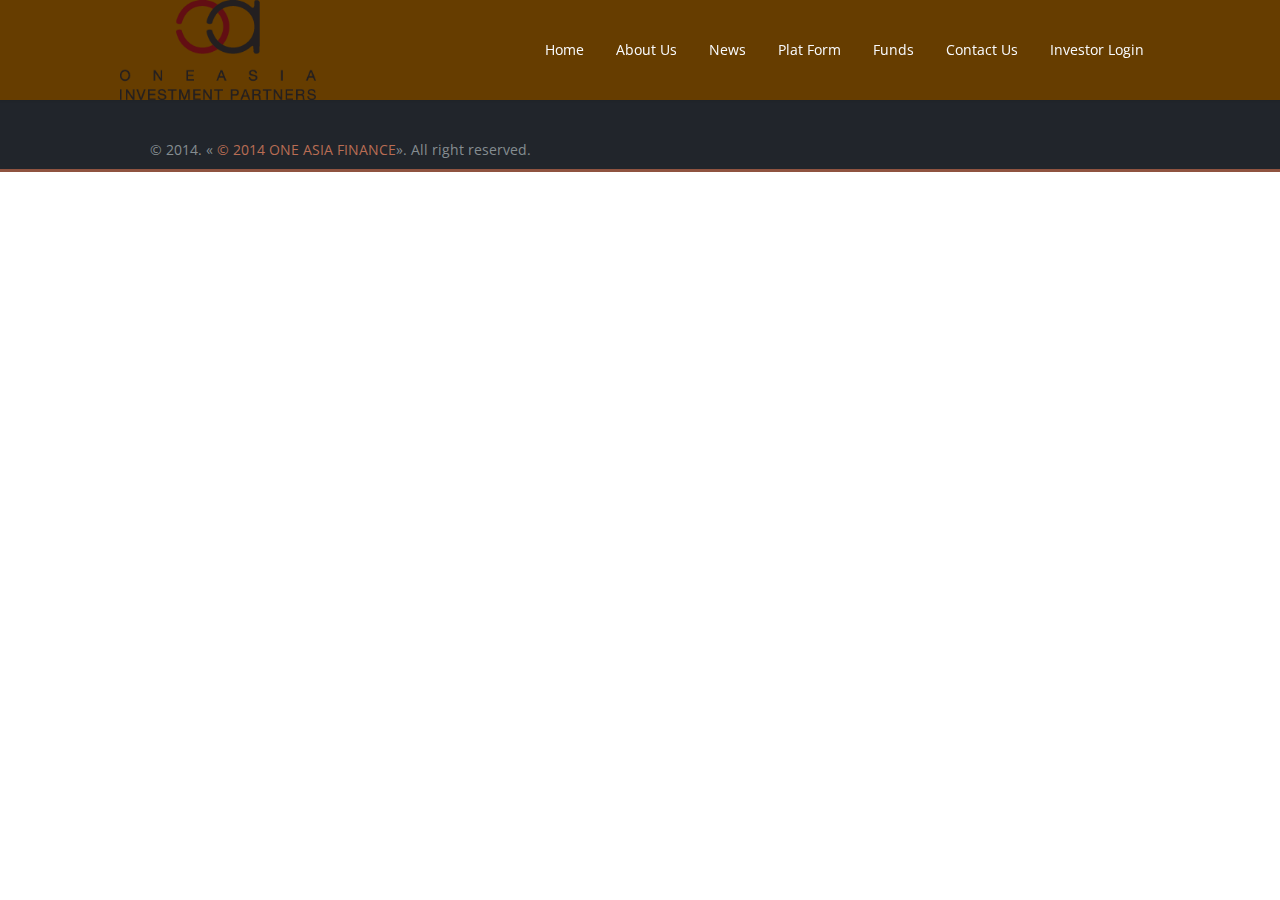
==== index.html @ 313806c2 "header frame added" ====
<!DOCTYPE html>
<html>
<head>
	<meta charset="utf-8"/>
	<meta name="viewport" content="width=device-width, initial-scale=1, user-scalable=no"/>
	<title>One Asia Finance</title>

	
    <link rel="shortcut icon" type="img/x-icon" href="img/favicon.ico" />
	<link rel="stylesheet" type="text/css" href="css/style.css"/>
	<link rel="stylesheet" type="text/css" href="css/loader.css"/>
	<link rel="stylesheet" type="text/css" href="3dParty/rs-plugin/css/pi.settings.css"/>
	<link rel="stylesheet" type="text/css" href="css/slider.css"/>
	<link rel="stylesheet" type="text/css" href="css/counters.css"/>
	<link rel="stylesheet" type="text/css" href="css/galleries.css"/>
	<link rel="stylesheet" type="text/css" href="css/images.css"/>
	<link rel="stylesheet" type="text/css" href="css/portfolio.css"/>
	<link rel="stylesheet" type="text/css" href="css/alert-boxes.css"/>
	<link rel="stylesheet" type="text/css" href="css/animations.css"/>
	<link rel="stylesheet" type="text/css" href="3dParty/colorbox/colorbox.css"/>
	

	<!--Fonts-->
	<link href='http://fonts.googleapis.com/css?family=Open+Sans:300italic,400italic,600italic,700italic,800italic,400,300,600,700,800&amp;subset=latin,cyrillic'
		  rel='stylesheet' type='text/css'>

	<!--Fonts with Icons-->
	<link rel="stylesheet" href="3dParty/fontello/css/fontello.css"/>

	<!--[if lte IE 8]>
	<script src="scripts/respond.min.js"></script>
	<![endif]-->

</head>
<body>

<div id="pi-all">

<!-- Header -->
<div class="pi-main-header-w">

<!-- Header row -->

<!-- End header row -->

<div class="pi-header-row-sticky-w">
<!-- Header row -->
<div class="pi-section-w pi-section-header-w pi-section-white pi-section-header-lg-w pi-header-row-sticky pi-shadow-bottom">
<div class="pi-section pi-section-header pi-section-header-lg pi-clearfix">

<!-- Logo -->
<div class="pi-header-block pi-header-block-logo">
	<a href="index.html"><img src="img/logo.png" alt=""></a>
</div>
<!-- End logo -->

<!-- Text -->
<div class="pi-header-block pi-header-block-txt pi-hidden-2xs"></div>
<!-- End text -->

<!-- Menu -->
<div class="pi-header-block pi-pull-right">
			<ul class="pi-simple-menu pi-has-hover-border pi-full-height pi-hidden-sm">

				
				<li>
					<a href="#anchor-about" data-scroll-to="#anchor-home" data-scroll-to-offset="-200"><span>Home</span></a>
				</li>
				
				<li>
					<a href="#anchor-about" data-scroll-to="#anchor-about" data-scroll-to-offset="-100"><span>About Us</span></a>
				</li>

				<li>
					<a href="#anchor-services" data-scroll-to="#anchor-services" data-scroll-to-offset="-70"><span>News</span></a>
				</li>

				<li>
					<a href="#anchor-team" data-scroll-to="#anchor-team" data-scroll-to-offset="-70"><span>Plat Form</span></a>
				</li>
				
				<li>
					<a href="#anchor-testimonials" data-scroll-to="#anchor-testimonials" data-scroll-to-offset="-70"><span>Funds</span></a>
				</li>

				<li>
					<a href="#anchor-work" data-scroll-to="#anchor-work" data-scroll-to-offset="-70"><span>Contact Us</span></a>
				</li>

				<li>
					<a href="#anchor-contact" data-scroll-to="#anchor-contact" data-scroll-to-offset="-70"><span>Investor Login</span></a>
				</li>

			</ul>
		</div>
<!-- End menu -->

<!-- Mobile menu button -->
<div class="pi-header-block pi-pull-right pi-hidden-lg-only pi-hidden-md-only">
	<button class="btn pi-btn pi-mobile-menu-toggler" data-target="#pi-main-mobile-menu">
		<i class="icon-menu pi-text-center"></i>
	</button>
</div>
<!-- End mobile menu button -->


	<!-- Mobile menu -->
	<div id="pi-main-mobile-menu" class="pi-section-menu-mobile-w pi-section-dark">
			<div class="pi-section-menu-mobile">

				<!-- Search form -->
				<form class="form-inline pi-search-form-wide ng-pristine ng-valid" role="form">
					<div class="pi-input-with-icon">
						<div class="pi-input-icon"><i class="icon-search-2"></i></div>
						<input type="text" class="form-control pi-input-wide" placeholder="Search..">
					</div>
				</form>
				<!-- End search form -->

				<ul class="pi-menu-mobile pi-items-have-borders pi-menu-mobile-dark">
					<li class="active">
						<a href="#home">Home</a>
						
					</li>
					
					<li>
						<a href="#anchor-about">About Us</a>
					</li>

					<li>
						<a href="#anchor-services">News</a>
					</li>

					<li>
						<a href="#anchor-team">Plat Form</a>
					</li>

					<li>
						<a href="#anchor-testimonials">Funds</a>
					</li>

					

					<li>
						<a href="#anchor-contact">Contact</a>
					</li>
					<li>
						<a href="#anchor-work">Investor Login</a>
					</li>
				</ul>

			</div>
		</div>
	<!-- End mobile menu -->

</div>
</div>
<!-- End header row -->
</div>

</div>
<!-- End header -->

<div id="page"><!-- - - - - - - - - - SECTION - - - - - - - - - -->

<div class="tp-banner-container">
<div class="tp-banner pi-revolution-slider" >
<ul class="">	

<!-- SLIDE -->
<li data-transition="fade" data-slotamount="1" data-masterspeed="1000" >
<!-- MAIN IMAGE -->
<img src="img_external/revolution-slider/slide11.jpg"  alt=""  data-bgfit="cover" data-bgposition="center top" data-bgrepeat="no-repeat">
<!-- LAYERS -->

<!-- LAYER NR. 1
<div class="tp-caption sfl fadeout"
	 data-x="480"
	 data-y="90"
	 data-speed="800"
	 data-start="1500"
	 data-easing="Power4.easeOut"
	 data-endspeed="300"
	 data-endeasing="Power1.easeIn"
	 data-captionhidden="on"
	 style="z-index: 3"><img src="img_external/revolution-slider/young-women.png" alt="">
</div> -->

<!-- LAYER NR. 2 
<div class="tp-caption sfr fadeout"
	 data-x="780"
	 data-y="50"
	 data-speed="800"
	 data-start="1800"
	 data-easing="Power4.easeOut"
	 data-endspeed="300"
	 data-endeasing="Power1.easeIn"
	 data-captionhidden="on"
	 style="z-index: 4"><img src="img_external/revolution-slider/young-men.png" alt="">
</div>
-->
<!-- LAYER NR. 3 -->
<div class="tp-caption sft str"
	 data-x="45" data-hoffset="0"
	 data-y="157"
	 data-speed="500"
	 data-start="2400"
	 data-easing="Back.easeInOut"
	 data-endspeed="300"
	 style="z-index: 5; font-size: 34px; color: #21252b; font-weight: 600; letter-spacing: 1px; text-transform: uppercase; line-height: 40px; background: rgba(255, 255, 255, 0.9); padding: 12px 16px; border-radius: 3px; box-shadow: 0 1px 1px rgba(0,0,0,0.15);">
	 AURA BY PI THEMES
</div>

<!-- LAYER NR. 4 -->
<div class="tp-caption sfl str"
	 data-x="45" data-hoffset="0"
	 data-y="236"
	 data-speed="500"
	 data-start="2600"
	 data-easing="Back.easeInOut"
	 data-endspeed="300"
	 style="z-index: 6; font-size: 20px; color: #fff; font-weight: 300; line-height: 28px; background: rgba(33, 37, 43, 0.8); padding: 12px 16px; border-radius: 3px;">
	 Create cute websites fast with us!
</div>

<!-- LAYER NR. 5 -->
<div class="tp-caption sfb str"
	 data-x="45" data-hoffset="0"
	 data-y="303"
	 data-speed="500"
	 data-start="2800"
	 data-easing="Back.easeInOut"
	 data-endspeed="300"
	 style="z-index: 7;">
	 <a href="http://themeforest.net/item/aura-responsive-multipurpose-template/7786132" class="btn pi-btn-base">
		See on Envato
	</a>
</div>

</li>	

<!-- SLIDE  -->
<li data-transition="fade" data-slotamount="1" data-masterspeed="1000" >
<!-- MAIN IMAGE -->
<img src="img_external/revolution-slider/slide2.jpg"  alt=""  data-bgfit="cover" data-bgposition="center top" data-bgrepeat="no-repeat">
<!-- LAYERS -->

<!-- LAYER NR. 1
<div class="tp-caption sfb fadeout"
	 data-x="535"
	 data-y="28"
	 data-speed="800"
	 data-start="1500"
	 data-easing="Power4.easeOut"
	 data-endspeed="300"
	 data-endeasing="Power1.easeIn"
	 data-captionhidden="on"
	 style="z-index: 3"><img src="img_external/revolution-slider/pad-hands.png" alt="">
</div> -->

<!-- LAYER NR. 2
<div class="tp-caption fade fadeout"
	 data-x="677"
	 data-y="72"
	 data-speed="300"
	 data-start="1700"
	 data-easing="Power4.easeOut"
	 data-endspeed="0"
	 data-endeasing="Power1.easeIn"
	 data-captionhidden="on"
	 style="z-index: 4"><img src="img_external/revolution-slider/drawing-boy-1.png" alt="">
</div> -->

<!-- LAYER NR. 3 
<div class="tp-caption fade fadeout"
	 data-x="677"
	 data-y="72"
	 data-speed="300"
	 data-start="3000"
	 data-easing="Power4.easeOut"
	 data-endspeed="0"
	 data-endeasing="Power1.easeIn"
	 data-captionhidden="on"
	 style="z-index: 5"><img src="img_external/revolution-slider/drawing-boy-2.png" alt="">
</div>
-->
<!-- LAYER NR. 4 -->
<div class="tp-caption sft str"
	 data-x="45" data-hoffset="0"
	 data-y="157"
	 data-speed="500"
	 data-start="2400"
	 data-easing="Back.easeInOut"
	 data-endspeed="300"
	 style="z-index: 6; font-size: 34px; color: #21252b; font-weight: 600; letter-spacing: 1px; text-transform: uppercase; line-height: 40px; background: rgba(255, 255, 255, 0.9); padding: 12px 16px; border-radius: 3px; box-shadow: 0 1px 1px rgba(0,0,0,0.15);">
	 Modi Tempora Incidunt
</div>

<!-- LAYER NR. 5 -->
<div class="tp-caption sfl str"
	 data-x="45" data-hoffset="0"
	 data-y="236"
	 data-speed="500"
	 data-start="2600"
	 data-easing="Back.easeInOut"
	 data-endspeed="300"
	 style="z-index: 7; font-size: 20px; color: #fff; font-weight: 300; line-height: 28px; background: rgba(33, 37, 43, 0.8); padding: 12px 16px; border-radius: 3px;">
	 Dolore Magnam Aliquam Quaerat Voluptatem
</div>

<!-- LAYER NR. 6 -->
<div class="tp-caption sfb str"
	 data-x="45" data-hoffset="0"
	 data-y="303"
	 data-speed="500"
	 data-start="2800"
	 data-easing="Back.easeInOut"
	 data-endspeed="300"
	 style="z-index: 8;">
	<a href="#" class="btn pi-btn-base">
		<i class="icon-cog pi-icon-left"></i>Our services
	</a>
</div>

</li>

<!-- SLIDE  -->
<li data-transition="fade" data-slotamount="1" data-masterspeed="1000" >
<!-- MAIN IMAGE -->
<img src="img_external/revolution-slider/beeach.jpg"  alt=""  data-bgfit="cover" data-bgposition="center top" data-bgrepeat="no-repeat">
<!-- LAYERS -->

<!-- LAYER NR. 1
<div class="tp-caption sfb fadeout"
	 data-x="815"
	 data-y="252"
	 data-speed="900"
	 data-start="1000"
	 data-easing="Power4.easeOut"
	 data-endspeed="300"
	 data-endeasing="Power1.easeIn"
	 data-captionhidden="on"
	 style="z-index: 3"><img src="img_external/revolution-slider/men-head.png" alt="">
</div> -->

<!-- LAYER NR. 2
<div class="tp-caption sfb fadeout"
	 data-x="435"
	 data-y="270"
	 data-speed="900"
	 data-start="1300"
	 data-easing="Power4.easeOut"
	 data-endspeed="300"
	 data-endeasing="Power1.easeIn"
	 data-captionhidden="on"
	 style="z-index: 4"><img src="img_external/revolution-slider/women-head.png" alt="">
</div> -->

<!-- LAYER NR. 3 
<div class="tp-caption sft fadeout"
	 data-x="720"
	 data-y="97"
	 data-speed="800"
	 data-start="2000"
	 data-easing="Power4.easeOut"
	 data-endspeed="300"
	 data-endeasing="Power1.easeIn"
	 data-captionhidden="on"
	 style="z-index: 5"><img src="img_external/revolution-slider/light-bulb-3.png" alt="">
</div>-->

<!-- LAYER NR. 4 
<div class="tp-caption fade fadeout"
	 data-x="669"
	 data-y="43"
	 data-speed="500"
	 data-start="2400"
	 data-easing="Power4.easeOut"
	 data-endspeed="300"
	 data-endeasing="Power1.easeIn"
	 data-captionhidden="on"
	 style="z-index: 6"><img src="img_external/revolution-slider/light-bulb-4.png" alt="">
</div>
-->
<!-- LAYER NR. 5 
<div class="tp-caption sft str"
	 data-x="45" data-hoffset="0"
	 data-y="157"
	 data-speed="500"
	 data-start="2400"
	 data-easing="Back.easeInOut"
	 data-endspeed="300"
	 style="z-index: 7; font-size: 34px; color: #21252b; font-weight: 600; letter-spacing: 1px; text-transform: uppercase; line-height: 40px; background: rgba(255, 255, 255, 0.9); padding: 12px 16px; border-radius: 3px; box-shadow: 0 1px 1px rgba(0,0,0,0.15);">
	 Voluptas Assumenda Est
</div>
-->
<!-- LAYER NR. 6 -->
<div class="tp-caption sfl str"
	 data-x="45" data-hoffset="0"
	 data-y="236"
	 data-speed="500"
	 data-start="2600"
	 data-easing="Back.easeInOut"
	 data-endspeed="300"
	 style="z-index: 8; font-size: 20px; color: #fff; font-weight: 300; line-height: 28px; background: rgba(33, 37, 43, 0.8); padding: 12px 16px; border-radius: 3px;">
	 One Asia Finance is an investment group that provides<br>
	  customized innovative solutions to corporations,<br>
	  financial institutions, governments and individuals.
</div>

<!-- LAYER NR. 7
<div class="tp-caption sfb str"
	 data-x="45" data-hoffset="0"
	 data-y="303"
	 data-speed="500"
	 data-start="2800"
	 data-easing="Back.easeInOut"
	 data-endspeed="300"
	 style="z-index: 9;">
	 <a href="#" class="btn pi-btn-base">
		<i class="icon-mail pi-icon-left"></i>Get in touch
	</a>
</div> -->

</li>
<li data-transition="fade" data-slotamount="1" data-masterspeed="1000" >
<!-- MAIN IMAGE -->
<img src="img_external/revolution-slider/slide2.jpg"  alt=""  data-bgfit="cover" data-bgposition="center top" data-bgrepeat="no-repeat">
<!-- LAYERS -->

<!-- LAYER NR. 1
<div class="tp-caption sfb fadeout"
	 data-x="535"
	 data-y="28"
	 data-speed="800"
	 data-start="1500"
	 data-easing="Power4.easeOut"
	 data-endspeed="300"
	 data-endeasing="Power1.easeIn"
	 data-captionhidden="on"
	 style="z-index: 3"><img src="img_external/revolution-slider/pad-hands.png" alt="">
</div> -->

<!-- LAYER NR. 2
<div class="tp-caption fade fadeout"
	 data-x="677"
	 data-y="72"
	 data-speed="300"
	 data-start="1700"
	 data-easing="Power4.easeOut"
	 data-endspeed="0"
	 data-endeasing="Power1.easeIn"
	 data-captionhidden="on"
	 style="z-index: 4"><img src="img_external/revolution-slider/drawing-boy-1.png" alt="">
</div> -->

<!-- LAYER NR. 3 
<div class="tp-caption fade fadeout"
	 data-x="677"
	 data-y="72"
	 data-speed="300"
	 data-start="3000"
	 data-easing="Power4.easeOut"
	 data-endspeed="0"
	 data-endeasing="Power1.easeIn"
	 data-captionhidden="on"
	 style="z-index: 5"><img src="img_external/revolution-slider/drawing-boy-2.png" alt="">
</div>
-->
<!-- LAYER NR. 4 -->
<div class="tp-caption sft str"
	 data-x="45" data-hoffset="0"
	 data-y="157"
	 data-speed="500"
	 data-start="2400"
	 data-easing="Back.easeInOut"
	 data-endspeed="300"
	 style="z-index: 6; font-size: 34px; color: #21252b; font-weight: 600; letter-spacing: 1px; text-transform: uppercase; line-height: 40px; background: rgba(255, 255, 255, 0.9); padding: 12px 16px; border-radius: 3px; box-shadow: 0 1px 1px rgba(0,0,0,0.15);">
	 Modi Tempora Incidunt
</div>

<!-- LAYER NR. 5 -->
<div class="tp-caption sfl str"
	 data-x="45" data-hoffset="0"
	 data-y="236"
	 data-speed="500"
	 data-start="2600"
	 data-easing="Back.easeInOut"
	 data-endspeed="300"
	 style="z-index: 7; font-size: 20px; color: #fff; font-weight: 300; line-height: 28px; background: rgba(33, 37, 43, 0.8); padding: 12px 16px; border-radius: 3px;">
	 Dolore Magnam Aliquam Quaerat Voluptatem
</div>

<!-- LAYER NR. 6 -->
<div class="tp-caption sfb str"
	 data-x="45" data-hoffset="0"
	 data-y="303"
	 data-speed="500"
	 data-start="2800"
	 data-easing="Back.easeInOut"
	 data-endspeed="300"
	 style="z-index: 8;">
	<a href="#" class="btn pi-btn-base">
		<i class="icon-cog pi-icon-left"></i>Our services
	</a>
</div>

</li>
</ul>
</div>
</div>

<span class="revolution-slider"></span>



<!-- - - - - - - - - - END SECTION - - - - - - - - - --></div>

<!-- Footer -->
<!-- Widget area -->

<!-- End widget area -->

<!-- Copyright area -->
<div class="pi-section-w pi-section-header-w pi-section-dark pi-border-top-light pi-border-bottom-strong-base pi-section-header-lg-w">
	<div class="pi-section pi-section-header pi-section-header-lg pi-center-text-2xs pi-clearfix">

		<!-- Social icons -->
		<div class="pi-header-block pi-pull-right pi-hidden-2xs">
			<ul class="pi-social-icons-simple pi-small clearFix">
				<li><a href="#" class="pi-social-icon-facebook"><i class="icon-facebook"></i></a></li>
				<li><a href="#" class="pi-social-icon-twitter"><i class="icon-twitter"></i></a></li>
				<li><a href="#" class="pi-social-icon-dribbble"><i class="icon-dribbble"></i></a></li>
				<li><a href="#" class="pi-social-icon-tumblr"><i class="icon-tumblr"></i></a></li>
				<li><a href="#" class="pi-social-icon-vimeo"><i class="icon-vimeo"></i></a></li>
				<li><a href="#" class="pi-social-icon-rss"><i class="icon-rss"></i></a></li>
			</ul>
		</div>
		<!-- End social icons -->

		<!-- Footer logo -->
		<div class="pi-header-block pi-header-block-logo pi-header-block-bordered"><a href="#"><img src="" alt=""></a></div>
		<!-- End footer logo -->

		<!-- Text -->
		<span class="pi-header-block pi-header-block-txt pi-hidden-xs">&copy; 2014. &laquo;<a href="#">  © 2014 ONE ASIA FINANCE</a>&raquo;.
			All right reserved.
		</span>
		<!-- End text -->

	</div>
</div>
<!-- End copyright area -->
<!-- End footer -->

</div>
<div class="pi-scroll-top-arrow" data-scroll-to="0"></div>

<script src="3dParty/jquery-1.11.0.min.js"></script>
<script src="scripts/pi.easings.js"></script>
<script src="scripts/pi.helpers.js"></script>
<script src="scripts/pi.boundManager.js"></script>
<script src="3dParty/inview.js"></script>
<script src="scripts/pi.imagesLoader.js"></script>
<script src="scripts/pi.columnFix.js"></script>
<script src="scripts/pi.init.caption.js"></script>
<script src="scripts/pi.slider.js"></script>
<script src="scripts/pi.init.slider.js"></script>
<script src="3dParty/gauge.min.js"></script>
<script src="scripts/pi.counter.js"></script>
<script src="scripts/pi.init.counter.js"></script>
<script src="scripts/pi.parallax.js"></script>
<script src="scripts/pi.init.parallax.js"></script>
<script src="3dParty/rs-plugin/js/jquery.themepunch.plugins.min.js"></script>
<script src="3dParty/rs-plugin/js/jquery.themepunch.revolution.min.js"></script>
<script src="scripts/pi.init.revolutionSlider.js"></script>
<script src="scripts/pi.init.social.js"></script>
<script src="scripts/pi.ddMenu.js"></script>
<script src="scripts/pi.init.removeLastElMargin.js"></script>
<script src="scripts/pi.fixedHeader.js"></script>
<script src="scripts/pi.mobileMenu.js"></script>
<script src="scripts/pi.init.submitFormFooter.js"></script>
<script src="scripts/pi.detectTransition.js"></script>
<script src="scripts/pi.alert.js"></script>
<script src="scripts/pi.init.formsBlurClasses.js"></script>
<script src="scripts/pi.init.placeholder.js"></script>
<script src="3dParty/colorbox/jquery.colorbox-min.js"></script>
<script src="scripts/pi.init.colorbox.js"></script>
<script src="3dParty/jquery.easing.1.3.js"></script>
<script src="3dParty/jquery.scrollTo.min.js"></script>
<script src="scripts/pi.init.jqueryScrollTo.js"></script>
<script src="scripts/pi.scrollTopArrow.js"></script>
<script src="3dParty/tweetie/tweetie.min.js"></script>
<script src="scripts/pi.init.tweetie.js"></script>


</body>
</html>
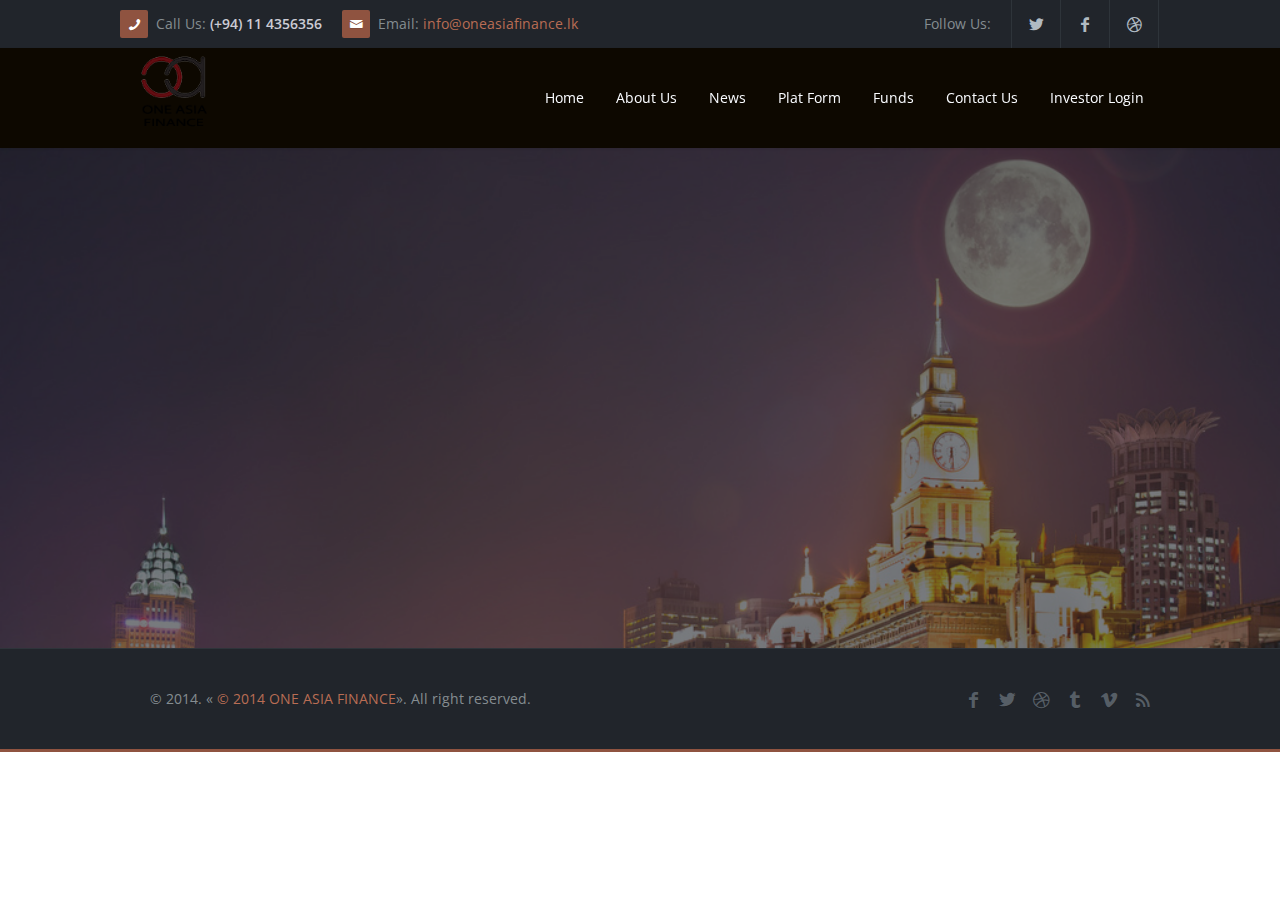
==== commit 9a7a4ad5: "files added" ====
--- a/index.html
+++ b/index.html
@@ -40,7 +40,37 @@
 <div class="pi-main-header-w">
 
 <!-- Header row -->
-
+<div class="pi-section-w pi-section-header-w pi-section-dark pi-section-header-sm-w">
+	<div class="pi-section pi-section-header pi-section-header-sm pi-clearfix">
+
+		<!-- Phone -->
+		<div class="pi-header-block pi-header-block-txt">
+			<i class="pi-header-block-icon icon-phone pi-icon-base pi-icon-square"></i>Call Us: <strong>(+94) 11 4356356</strong>
+		</div>
+		<!-- End phone -->
+
+		<!-- Email -->
+		<div class="pi-header-block pi-header-block-txt pi-hidden-xs"><i
+				class="pi-header-block-icon icon-mail pi-icon-base pi-icon-square"></i>Email: <a href="#">info@oneasiafinance.lk</a>
+		</div>
+		<!-- End email -->
+
+		<!-- Social icons -->
+		<div class="pi-header-block pi-pull-right pi-hidden-2xs">
+			<ul class="pi-social-icons pi-stacked pi-jump pi-full-height pi-bordered pi-small pi-colored-bg clearFix">
+				<li><a href="#" class="pi-social-icon-twitter"><i class="icon-twitter"></i></a></li>
+				<li><a href="#" class="pi-social-icon-facebook"><i class="icon-facebook"></i></a></li>
+				<li><a href="#" class="pi-social-icon-dribbble"><i class="icon-dribbble"></i></a></li>
+			</ul>
+		</div>
+		<!-- End social icons -->
+
+		<!-- Text -->
+		<div class="pi-header-block pi-header-block-txt pi-pull-right pi-hidden-xs">Follow Us:</div>
+		<!-- End text -->
+
+	</div>
+</div>
 <!-- End header row -->
 
 <div class="pi-header-row-sticky-w">
--- a/css/loader.css
+++ b/css/loader.css
@@ -0,0 +1,42 @@
+.pi-loader {
+  position: absolute;
+  top: 0;
+  right: 0;
+  bottom: 0;
+  left: 0;
+  z-index: 4;
+  background: none;
+}
+.pi-loader > span {
+  display: table;
+  width: 100%;
+  height: 100%;
+}
+.pi-loader > span > span {
+  display: table-cell;
+  width: 100%;
+  height: 100%;
+  vertical-align: middle;
+  text-align: center;
+  line-height: 10px;
+}
+.pi-loader .pi-loader-dot {
+  display: inline-block;
+  width: 11px;
+  height: 11px;
+  margin: 0 4px;
+  vertical-align: top;
+  background: rgba(105, 116, 122, 0.25);
+  cursor: pointer;
+  -webkit-border-radius: 50%;
+  -moz-border-radius: 50%;
+  border-radius: 50%;
+  -webkit-transition: all 0.15s ease-in-out;
+  -moz-transition: all 0.15s ease-in-out;
+  -ms-transition: all 0.15s ease-in-out;
+  -o-transition: all 0.15s ease-in-out;
+  transition: all 0.15s ease-in-out;
+}
+.pi-loader-dot.pi-loader-dot-active {
+  background: #8f5340;
+}
--- a/3dParty/rs-plugin/css/pi.settings.css
+++ b/3dParty/rs-plugin/css/pi.settings.css
@@ -1443,7 +1443,6 @@
 	position:relative;
 	padding:0;
 	background: #21252b;
-	margin-top: -69px;
 }
 .tp-banner{
 	width:100%;
--- a/css/slider.css
+++ b/css/slider.css
@@ -0,0 +1,202 @@
+tp-banner pi-revolution-slider/*ony for one corner, use this variable several time for other corners*/
+.pi-slider-wrapper {
+  position: relative;
+  width: 100%;
+  margin: 0 auto 20px;
+}
+.pi-slider-wrapper:before,
+.pi-slider-wrapper:after {
+  content: " ";
+  /* 1 */
+
+  display: table;
+  /* 2 */
+
+}
+.pi-slider-wrapper:after {
+  clear: both;
+}
+.pi-slider {
+  position: relative;
+  width: 100%;
+  margin: 0 auto;
+  -webkit-transition: all 0.3s ease-in-out;
+  -moz-transition: all 0.3s ease-in-out;
+  -ms-transition: all 0.3s ease-in-out;
+  -o-transition: all 0.3s ease-in-out;
+  transition: all 0.3s ease-in-out;
+}
+.pi-slider.pi-slider-animate-opacity .pi-slide {
+  opacity: 0;
+}
+.pi-slider.pi-slider-animate-opacity .pi-slide.pi-slide-active {
+  opacity: 1;
+  z-index: 3;
+}
+.pi-slider.pi-slider-animate-opacity .pi-slide.pi-slide-transparent {
+  opacity: 0.2;
+}
+.pi-slider:before,
+.pi-slider:after {
+  content: " ";
+  /* 1 */
+
+  display: table;
+  /* 2 */
+
+}
+.pi-slider:after {
+  clear: both;
+}
+.pi-slide {
+  position: relative;
+  width: 100%;
+  margin-right: -100%;
+  float: left;
+  overflow: hidden;
+  -webkit-transition: all 0.5s ease-in-out;
+  -moz-transition: all 0.5s ease-in-out;
+  -ms-transition: all 0.5s ease-in-out;
+  -o-transition: all 0.5s ease-in-out;
+  transition: all 0.5s ease-in-out;
+  -webkit-backface-visibility: hidden;
+  -webkit-transform: translateZ(0) scale(1, 1);
+}
+.pi-slider-hider {
+  width: 100%;
+  position: relative;
+  overflow: hidden;
+}
+.pi-slider-arrow {
+  display: block;
+  position: absolute;
+  top: 50%;
+  z-index: 4;
+  width: 40px;
+  height: 80px;
+  margin-top: -50px;
+  -webkit-transition: all 0.2s ease-in-out;
+  -moz-transition: all 0.2s ease-in-out;
+  -ms-transition: all 0.2s ease-in-out;
+  -o-transition: all 0.2s ease-in-out;
+  transition: all 0.2s ease-in-out;
+}
+.pi-slider-arrow-left span,
+.pi-slider-arrow-right span {
+  display: block;
+  width: 40px;
+  height: 80px;
+  font-family: fontello;
+  line-height: 80px;
+  font-size: 40px;
+  background: none;
+  color: rgba(240, 241, 241, 0.45);
+  text-shadow: 0 1px 0 rgba(0, 0, 0, 0.1);
+  text-align: center;
+  cursor: pointer;
+  border-radius: 3px;
+  -webkit-transition: all 0.2s ease-in-out;
+  -moz-transition: all 0.2s ease-in-out;
+  -ms-transition: all 0.2s ease-in-out;
+  -o-transition: all 0.2s ease-in-out;
+  transition: all 0.2s ease-in-out;
+}
+.pi-slider-arrow-disabled span,
+.pi-slider-arrow-disabled span:hover {
+  opacity: 0.2;
+  cursor: default;
+}
+.pi-slider-arrow-left {
+  padding-right: 0px;
+  left: -40px;
+}
+.pi-slider-arrow-left span:before {
+  content: "\e8c7";
+}
+.pi-slider-arrow-right {
+  padding-left: 0px;
+  right: -40px;
+}
+.pi-slider-arrow-right span:before {
+  content: "\e8c8";
+}
+.pi-slider-pagination {
+  padding: 0;
+  line-height: 12px;
+  text-align: center;
+  position: absolute;
+  width: 100%;
+  bottom: -15px;
+  z-index: 4;
+}
+.pi-slider-page {
+  display: inline-block;
+  cursor: pointer;
+  width: 11px;
+  height: 11px;
+  margin: 0 4px;
+  vertical-align: top;
+  background: rgba(105, 116, 122, 0.25);
+  -webkit-border-radius: 50%;
+  -moz-border-radius: 50%;
+  border-radius: 50%;
+}
+.pi-slider-pagination-inside .pi-slider-pagination {
+  bottom: 25px;
+}
+.pi-slider-arrows-inside .pi-slider-arrow-left {
+  left: 0px;
+}
+.pi-slider-arrows-inside .pi-slider-arrow-right {
+  right: 0px;
+}
+.pi-slider-show-arrow-hover .pi-slider-arrow {
+  opacity: 0;
+  -webkit-transition: all 0.3s ease-in-out;
+  -moz-transition: all 0.3s ease-in-out;
+  -ms-transition: all 0.3s ease-in-out;
+  -o-transition: all 0.3s ease-in-out;
+  transition: all 0.3s ease-in-out;
+}
+.pi-slider-show-arrow-hover:hover .pi-slider-arrow,
+.pi-slider-show-arrow-hover:hover .pi-slider-pagination {
+  opacity: 1;
+}
+.pi-slider-show-arrow-hover:hover .pi-slider-arrow.pi-slider-arrow-disabled,
+.pi-slider-show-arrow-hover:hover .pi-slider-pagination.pi-slider-arrow-disabled {
+  opacity: 0.2;
+}
+.pi-slider-show-pagination-hover .pi-slider-pagination {
+  opacity: 0;
+  -webkit-transition: all 0.3s ease-in-out;
+  -moz-transition: all 0.3s ease-in-out;
+  -ms-transition: all 0.3s ease-in-out;
+  -o-transition: all 0.3s ease-in-out;
+  transition: all 0.3s ease-in-out;
+}
+.pi-slider-show-pagination-hover:hover .pi-slider-arrow,
+.pi-slider-show-pagination-hover:hover .pi-slider-pagination {
+  opacity: 1;
+}
+.pi-slider-show-pagination-hover:hover .pi-slider-arrow.pi-slider-arrow-disabled,
+.pi-slider-show-pagination-hover:hover .pi-slider-pagination.pi-slider-arrow-disabled {
+  opacity: 0.2;
+}
+.pi-slider-slide-arrows-hover:hover.pi-slider-arrows-inside .pi-slider-arrow-left {
+  left: -40px;
+}
+.pi-slider-slide-arrows-hover:hover.pi-slider-arrows-inside .pi-slider-arrow-right {
+  right: -40px;
+}
+.pi-slider-slide-pagination-hover:hover.pi-slider-pagination-inside .pi-slider-pagination {
+  position: absolute;
+  width: 100%;
+  bottom: -15px;
+}
+.pi-slider-arrow span:hover {
+  background: rgba(105, 116, 122, 0.25);
+  color: #fff;
+}
+.pi-slider-page-active {
+  background: #8f5340;
+}
--- a/css/counters.css
+++ b/css/counters.css
@@ -0,0 +1,290 @@
+/*ony for one corner, use this variable several time for other corners*/
+.visibleInViewOnly {
+  opacity: 0;
+  -webkit-transition: all 1s;
+  -moz-transition: all 1s;
+  -ms-transition: all 1s;
+  -o-transition: all 1s;
+  transition: all 1s;
+}
+.visible {
+  opacity: 1;
+}
+.pi-counter {
+  margin-bottom: 20px;
+}
+.pi-counter-simple .pi-counter-count {
+  font-size: 30px;
+  line-height: 1em;
+  font-weight: 600;
+  margin-bottom: 15px;
+  text-transform: uppercase;
+}
+.pi-counter-simple .pi-counter-count.pi-counter-count-big {
+  font-size: 50px;
+  font-weight: 400;
+}
+.pi-counter-simple .pi-counter-count.pi-counter-count-bigger {
+  font-size: 60px;
+  font-weight: 400;
+}
+.pi-counter-line {
+  line-height: 1em;
+  margin-bottom: 20px;
+}
+.pi-counter-line p {
+  margin-bottom: 13px;
+  text-shadow: 0 1px 0 rgba(0, 0, 0, 0.1);
+}
+.pi-counter-line .pi-counter-label {
+  text-shadow: none;
+}
+.pi-counter-line .pi-counter-count {
+  padding: 8px 13px;
+  position: relative;
+  overflow: hidden;
+  -webkit-border-radius: 3px;
+  -moz-border-radius: 3px;
+  border-radius: 3px;
+}
+.pi-counter-line .pi-counter-count p {
+  margin: 4px 0;
+  position: relative;
+  z-index: 2;
+}
+.pi-counter-line .pi-counter-progress {
+  display: block;
+  content: "";
+  position: absolute;
+  top: 0;
+  left: 0;
+  bottom: 0;
+  z-index: 1;
+  -webkit-border-radius: 3px;
+  -moz-border-radius: 3px;
+  border-radius: 3px;
+  -webkit-transition: width 2s cubic-bezier(0.8, 0, 0.1, 1);
+  -moz-transition: width 2s cubic-bezier(0.8, 0, 0.1, 1);
+  -ms-transition: width 2s cubic-bezier(0.8, 0, 0.1, 1);
+  -o-transition: width 2s cubic-bezier(0.8, 0, 0.1, 1);
+  transition: width 2s cubic-bezier(0.8, 0, 0.1, 1);
+}
+.pi-counter-line .pi-counter-progress.pi-bar-one {
+  -webkit-transition-delay: 0.2s;
+  -moz-transition-delay: 0.2s;
+  -ms-transition-delay: 0.2s;
+  -o-transition-delay: 0.2s;
+  transition-delay: 0.2s;
+}
+.pi-counter-line .pi-counter-progress.pi-bar-two {
+  -webkit-transition-delay: 0.6s;
+  -moz-transition-delay: 0.6s;
+  -ms-transition-delay: 0.6s;
+  -o-transition-delay: 0.6s;
+  transition-delay: 0.6s;
+}
+.pi-counter-line .pi-counter-progress.pi-bar-three {
+  -webkit-transition-delay: 1s;
+  -moz-transition-delay: 1s;
+  -ms-transition-delay: 1s;
+  -o-transition-delay: 1s;
+  transition-delay: 1s;
+}
+.pi-counter-line .pi-counter-progress.pi-bar-four {
+  -webkit-transition-delay: 1.4s;
+  -moz-transition-delay: 1.4s;
+  -ms-transition-delay: 1.4s;
+  -o-transition-delay: 1.4s;
+  transition-delay: 1.4s;
+}
+.pi-counter-line .pi-counter-progress.pi-bar-five {
+  -webkit-transition-delay: 1.8s;
+  -moz-transition-delay: 1.8s;
+  -ms-transition-delay: 1.8s;
+  -o-transition-delay: 1.8s;
+  transition-delay: 1.8s;
+}
+.pi-counter-line .pi-counter-progress.pi-bar-six {
+  -webkit-transition-delay: 2.2s;
+  -moz-transition-delay: 2.2s;
+  -ms-transition-delay: 2.2s;
+  -o-transition-delay: 2.2s;
+  transition-delay: 2.2s;
+}
+.pi-counter-line.pi-counter-round .pi-counter-count,
+.pi-counter-line.pi-counter-round .pi-counter-progress {
+  -webkit-border-radius: 9px;
+  -moz-border-radius: 9px;
+  border-radius: 9px;
+}
+.pi-counter-circle {
+  padding: 0 20px;
+  position: relative;
+  display: table;
+  width: 200px;
+  height: 200px;
+  margin-bottom: 30px;
+}
+.pi-counter-circle canvas {
+  position: absolute;
+  top: 0;
+  left: 0;
+  z-index: 1;
+  width: 200px;
+  height: 200px;
+}
+.pi-counter-circle .pi-counter-content {
+  position: relative;
+  z-index: 2;
+  display: table-cell;
+  height: 100%;
+  text-align: center;
+  vertical-align: middle;
+}
+.pi-counter-circle .pi-counter-content p {
+  margin-bottom: 0;
+}
+.pi-counter-circle .pi-counter-count {
+  font-size: 40px;
+  line-height: 1.2em;
+}
+.pi-counter-circle .pi-counter-count i {
+  font-size: 50px;
+}
+.pi-counter-circle .pi-counter-circle-colors {
+  display: none;
+}
+.pi-section-base .pi-counter-simple .pi-counter-count {
+  color: #ffffff;
+}
+.pi-section-base .pi-counter-line .pi-counter-count {
+  color: #ffffff;
+  background: #673727;
+  -webkit-box-shadow: inset 0 1px 0 rgba(0, 0, 0, 0.04);
+  -moz-box-shadow: inset 0 1px 0 rgba(0, 0, 0, 0.04);
+  box-shadow: inset 0 1px 0 rgba(0, 0, 0, 0.04);
+}
+.pi-section-base .pi-counter-line .pi-counter-progress {
+  background: #8f5340;
+  -webkit-box-shadow: 0 2px 15px rgba(143, 83, 64, 0.4);
+  -moz-box-shadow: 0 2px 15px rgba(143, 83, 64, 0.4);
+  box-shadow: 0 2px 15px rgba(143, 83, 64, 0.4);
+}
+.pi-section-base .pi-counter-line.pi-slave .pi-counter-progress {
+  background: #ad654f;
+  -webkit-box-shadow: 0 2px 15px rgba(173, 101, 79, 0.4);
+  -moz-box-shadow: 0 2px 15px rgba(173, 101, 79, 0.4);
+  box-shadow: 0 2px 15px rgba(173, 101, 79, 0.4);
+}
+.pi-section-base .pi-counter-line.pi-slave-2 .pi-counter-progress {
+  background: #c3a18a;
+  -webkit-box-shadow: 0 2px 15px rgba(195, 161, 138, 0.4);
+  -moz-box-shadow: 0 2px 15px rgba(195, 161, 138, 0.4);
+  box-shadow: 0 2px 15px rgba(195, 161, 138, 0.4);
+}
+.pi-section-base .pi-counter-circle-colors {
+  background: #8f5340;
+  border-color: #008691;
+}
+.pi-section-white .pi-counter-simple .pi-counter-count,
+.pi-section-parallax .pi-counter-simple .pi-counter-count {
+  color: #2e343c;
+}
+.pi-section-white .pi-counter-line .pi-counter-count,
+.pi-section-parallax .pi-counter-line .pi-counter-count {
+  color: #ffffff;
+  background: #f5f8f8;
+  -webkit-box-shadow: inset 0 1px 0 rgba(0, 0, 0, 0.03);
+  -moz-box-shadow: inset 0 1px 0 rgba(0, 0, 0, 0.03);
+  box-shadow: inset 0 1px 0 rgba(0, 0, 0, 0.03);
+}
+.pi-section-white .pi-counter-line .pi-counter-progress,
+.pi-section-parallax .pi-counter-line .pi-counter-progress {
+  background: #8f5340;
+  -webkit-box-shadow: 0 2px 15px rgba(143, 83, 64, 0.4);
+  -moz-box-shadow: 0 2px 15px rgba(143, 83, 64, 0.4);
+  box-shadow: 0 2px 15px rgba(143, 83, 64, 0.4);
+}
+.pi-section-white .pi-counter-line.pi-slave .pi-counter-progress,
+.pi-section-parallax .pi-counter-line.pi-slave .pi-counter-progress {
+  background: #7e3a2d;
+  -webkit-box-shadow: 0 2px 15px rgba(126, 58, 45, 0.4);
+  -moz-box-shadow: 0 2px 15px rgba(126, 58, 45, 0.4);
+  box-shadow: 0 2px 15px rgba(126, 58, 45, 0.4);
+}
+.pi-section-white .pi-counter-line.pi-slave-2 .pi-counter-progress,
+.pi-section-parallax .pi-counter-line.pi-slave-2 .pi-counter-progress {
+  background: #bbcec9;
+  -webkit-box-shadow: 0 2px 15px rgba(187, 206, 201, 0.4);
+  -moz-box-shadow: 0 2px 15px rgba(187, 206, 201, 0.4);
+  box-shadow: 0 2px 15px rgba(187, 206, 201, 0.4);
+}
+.pi-section-white .pi-counter-circle-colors,
+.pi-section-parallax .pi-counter-circle-colors {
+  background: #8f5340;
+  border-color: #edeff3;
+}
+.pi-section-grey .pi-counter-simple .pi-counter-count {
+  color: #2e343c;
+}
+.pi-section-grey .pi-counter-line .pi-counter-count {
+  color: #ffffff;
+  background: #e6ecec;
+  -webkit-box-shadow: inset 0 1px 0 rgba(0, 0, 0, 0.03);
+  -moz-box-shadow: inset 0 1px 0 rgba(0, 0, 0, 0.03);
+  box-shadow: inset 0 1px 0 rgba(0, 0, 0, 0.03);
+}
+.pi-section-grey .pi-counter-line .pi-counter-progress {
+  background: #8f5340;
+  -webkit-box-shadow: 0 2px 15px rgba(143, 83, 64, 0.4);
+  -moz-box-shadow: 0 2px 15px rgba(143, 83, 64, 0.4);
+  box-shadow: 0 2px 15px rgba(143, 83, 64, 0.4);
+}
+.pi-section-grey .pi-counter-line.pi-slave .pi-counter-progress {
+  background: #7e3a2d;
+  -webkit-box-shadow: 0 2px 15px rgba(126, 58, 45, 0.4);
+  -moz-box-shadow: 0 2px 15px rgba(126, 58, 45, 0.4);
+  box-shadow: 0 2px 15px rgba(126, 58, 45, 0.4);
+}
+.pi-section-grey .pi-counter-line.pi-slave-2 .pi-counter-progress {
+  background: #bbcec9;
+  -webkit-box-shadow: 0 2px 15px rgba(187, 206, 201, 0.4);
+  -moz-box-shadow: 0 2px 15px rgba(187, 206, 201, 0.4);
+  box-shadow: 0 2px 15px rgba(187, 206, 201, 0.4);
+}
+.pi-section-grey .pi-counter-circle-colors {
+  background: #8f5340;
+  border-color: #edeff3;
+}
+.pi-section-dark .pi-counter-simple .pi-counter-count {
+  color: #bdc3ca;
+}
+.pi-section-dark .pi-counter-line .pi-counter-count {
+  color: #ffffff;
+  background: #1e2127;
+  -webkit-box-shadow: inset 0 1px 0 rgba(0, 0, 0, 0.1);
+  -moz-box-shadow: inset 0 1px 0 rgba(0, 0, 0, 0.1);
+  box-shadow: inset 0 1px 0 rgba(0, 0, 0, 0.1);
+}
+.pi-section-dark .pi-counter-line .pi-counter-progress {
+  background: #8f5340;
+  -webkit-box-shadow: 0 2px 15px rgba(143, 83, 64, 0.4);
+  -moz-box-shadow: 0 2px 15px rgba(143, 83, 64, 0.4);
+  box-shadow: 0 2px 15px rgba(143, 83, 64, 0.4);
+}
+.pi-section-dark .pi-counter-line.pi-slave .pi-counter-progress {
+  background: #7e3a2d;
+  -webkit-box-shadow: 0 2px 15px rgba(126, 58, 45, 0.4);
+  -moz-box-shadow: 0 2px 15px rgba(126, 58, 45, 0.4);
+  box-shadow: 0 2px 15px rgba(126, 58, 45, 0.4);
+}
+.pi-section-dark .pi-counter-line.pi-slave-2 .pi-counter-progress {
+  background: #695047;
+  -webkit-box-shadow: 0 2px 15px rgba(105, 80, 71, 0.4);
+  -moz-box-shadow: 0 2px 15px rgba(105, 80, 71, 0.4);
+  box-shadow: 0 2px 15px rgba(105, 80, 71, 0.4);
+}
+.pi-section-dark .pi-counter-circle-colors {
+  background: #8f5340;
+  border-color: #2a3037;
+}
--- a/css/galleries.css
+++ b/css/galleries.css
@@ -0,0 +1,447 @@
+/*ony for one corner, use this variable several time for other corners*/
+.isotope {
+  position: relative;
+}
+.pi-gallery {
+  margin-left: -15px;
+  margin-right: -15px;
+}
+.pi-gallery:before,
+.pi-gallery:after {
+  content: " ";
+  /* 1 */
+
+  display: table;
+  /* 2 */
+
+}
+.pi-gallery:after {
+  clear: both;
+}
+.pi-gallery .pi-gallery-item {
+  padding-left: 15px;
+  padding-right: 15px;
+}
+.pi-gallery.pi-gallery-small-margins {
+  margin-left: -10px;
+  margin-right: -10px;
+}
+.pi-gallery.pi-gallery-small-margins .pi-gallery-item {
+  padding-left: 10px;
+  padding-right: 10px;
+}
+.pi-gallery.pi-gallery-big-margins {
+  margin-left: -32px;
+  margin-right: -32px;
+}
+.pi-gallery.pi-gallery-big-margins .pi-gallery-item {
+  padding-left: 32px;
+  padding-right: 32px;
+}
+.pi-gallery .pi-gallery-item img {
+  width: 100%;
+}
+.pi-gallery.pi-stacked {
+  margin-left: 0 !important;
+  margin-right: 0 !important;
+  margin-bottom: 20px;
+}
+.pi-gallery.pi-stacked .pi-gallery-item,
+.pi-gallery.pi-stacked .pi-gallery-item .pi-img-w {
+  margin: 0 !important;
+}
+.pi-gallery.pi-stacked .pi-gallery-item {
+  padding: 0 !important;
+}
+@media (min-width: 0px) {
+  .pi-gallery.pi-liquid-col-3xs-2 .pi-gallery-item,
+  .pi-gallery.pi-liquid-col-3xs-3 .pi-gallery-item,
+  .pi-gallery.pi-liquid-col-3xs-4 .pi-gallery-item,
+  .pi-gallery.pi-liquid-col-3xs-5 .pi-gallery-item,
+  .pi-gallery.pi-liquid-col-3xs-6 .pi-gallery-item {
+    float: left;
+  }
+  .pi-gallery.pi-liquid-col-3xs-1 .pi-gallery-item,
+  .pi-gallery.pi-liquid-col-3xs-2 .pi-gallery-item,
+  .pi-gallery.pi-liquid-col-3xs-3 .pi-gallery-item,
+  .pi-gallery.pi-liquid-col-3xs-4 .pi-gallery-item,
+  .pi-gallery.pi-liquid-col-3xs-5 .pi-gallery-item,
+  .pi-gallery.pi-liquid-col-3xs-6 .pi-gallery-item {
+    padding: 0 15px;
+  }
+  .pi-gallery.pi-gallery-small-margins {
+    margin-left: -10px;
+    margin-right: -10px;
+  }
+  .pi-gallery.pi-gallery-small-margins.pi-liquid-col-3xs-1 .pi-gallery-item,
+  .pi-gallery.pi-gallery-small-margins.pi-liquid-col-3xs-2 .pi-gallery-item,
+  .pi-gallery.pi-gallery-small-margins.pi-liquid-col-3xs-3 .pi-gallery-item,
+  .pi-gallery.pi-gallery-small-margins.pi-liquid-col-3xs-4 .pi-gallery-item,
+  .pi-gallery.pi-gallery-small-margins.pi-liquid-col-3xs-5 .pi-gallery-item,
+  .pi-gallery.pi-gallery-small-margins.pi-liquid-col-3xs-6 .pi-gallery-item {
+    padding: 0 10px;
+  }
+  .pi-gallery.pi-gallery-big-margins {
+    margin-left: -32px;
+    margin-right: -32px;
+  }
+  .pi-gallery.pi-gallery-big-margins.pi-liquid-col-3xs-1 .pi-gallery-item,
+  .pi-gallery.pi-gallery-big-margins.pi-liquid-col-3xs-2 .pi-gallery-item,
+  .pi-gallery.pi-gallery-big-margins.pi-liquid-col-3xs-3 .pi-gallery-item,
+  .pi-gallery.pi-gallery-big-margins.pi-liquid-col-3xs-4 .pi-gallery-item,
+  .pi-gallery.pi-gallery-big-margins.pi-liquid-col-3xs-5 .pi-gallery-item,
+  .pi-gallery.pi-gallery-big-margins.pi-liquid-col-3xs-6 .pi-gallery-item {
+    padding: 0 32px;
+  }
+  .pi-liquid-col-3xs-6 .pi-gallery-item {
+    width: 16.6%;
+  }
+  .pi-liquid-col-3xs-5 .pi-gallery-item {
+    width: 20%;
+  }
+  .pi-liquid-col-3xs-4 .pi-gallery-item {
+    width: 25%;
+  }
+  .pi-liquid-col-3xs-3 .pi-gallery-item {
+    width: 33.3%;
+  }
+  .pi-liquid-col-3xs-2 .pi-gallery-item {
+    width: 50%;
+  }
+  .pi-liquid-col-3xs-1 .pi-gallery-item {
+    width: 100%;
+  }
+}
+@media (min-width: 320px) {
+  .pi-gallery.pi-liquid-col-2xs-2 .pi-gallery-item,
+  .pi-gallery.pi-liquid-col-2xs-3 .pi-gallery-item,
+  .pi-gallery.pi-liquid-col-2xs-4 .pi-gallery-item,
+  .pi-gallery.pi-liquid-col-2xs-5 .pi-gallery-item,
+  .pi-gallery.pi-liquid-col-2xs-6 .pi-gallery-item {
+    float: left;
+  }
+  .pi-gallery.pi-liquid-col-2xs-1 .pi-gallery-item,
+  .pi-gallery.pi-liquid-col-2xs-2 .pi-gallery-item,
+  .pi-gallery.pi-liquid-col-2xs-3 .pi-gallery-item,
+  .pi-gallery.pi-liquid-col-2xs-4 .pi-gallery-item,
+  .pi-gallery.pi-liquid-col-2xs-5 .pi-gallery-item,
+  .pi-gallery.pi-liquid-col-2xs-6 .pi-gallery-item {
+    padding: 0 15px;
+  }
+  .pi-gallery.pi-gallery-small-margins {
+    margin-left: -10px;
+    margin-right: -10px;
+  }
+  .pi-gallery.pi-gallery-small-margins.pi-liquid-col-2xs-1 .pi-gallery-item,
+  .pi-gallery.pi-gallery-small-margins.pi-liquid-col-2xs-2 .pi-gallery-item,
+  .pi-gallery.pi-gallery-small-margins.pi-liquid-col-2xs-3 .pi-gallery-item,
+  .pi-gallery.pi-gallery-small-margins.pi-liquid-col-2xs-4 .pi-gallery-item,
+  .pi-gallery.pi-gallery-small-margins.pi-liquid-col-2xs-5 .pi-gallery-item,
+  .pi-gallery.pi-gallery-small-margins.pi-liquid-col-2xs-6 .pi-gallery-item {
+    padding: 0 10px;
+  }
+  .pi-gallery.pi-gallery-big-margins {
+    margin-left: -32px;
+    margin-right: -32px;
+  }
+  .pi-gallery.pi-gallery-big-margins.pi-liquid-col-2xs-1 .pi-gallery-item,
+  .pi-gallery.pi-gallery-big-margins.pi-liquid-col-2xs-2 .pi-gallery-item,
+  .pi-gallery.pi-gallery-big-margins.pi-liquid-col-2xs-3 .pi-gallery-item,
+  .pi-gallery.pi-gallery-big-margins.pi-liquid-col-2xs-4 .pi-gallery-item,
+  .pi-gallery.pi-gallery-big-margins.pi-liquid-col-2xs-5 .pi-gallery-item,
+  .pi-gallery.pi-gallery-big-margins.pi-liquid-col-2xs-6 .pi-gallery-item {
+    padding: 0 32px;
+  }
+  .pi-liquid-col-2xs-6 .pi-gallery-item {
+    width: 16.6%;
+  }
+  .pi-liquid-col-2xs-5 .pi-gallery-item {
+    width: 20%;
+  }
+  .pi-liquid-col-2xs-4 .pi-gallery-item {
+    width: 25%;
+  }
+  .pi-liquid-col-2xs-3 .pi-gallery-item {
+    width: 33.3%;
+  }
+  .pi-liquid-col-2xs-2 .pi-gallery-item {
+    width: 50%;
+  }
+  .pi-liquid-col-2xs-1 .pi-gallery-item {
+    width: 100%;
+  }
+}
+@media (min-width: 480px) {
+  .pi-gallery.pi-liquid-col-xs-2 .pi-gallery-item,
+  .pi-gallery.pi-liquid-col-xs-3 .pi-gallery-item,
+  .pi-gallery.pi-liquid-col-xs-4 .pi-gallery-item,
+  .pi-gallery.pi-liquid-col-xs-5 .pi-gallery-item,
+  .pi-gallery.pi-liquid-col-xs-6 .pi-gallery-item {
+    float: left;
+  }
+  .pi-gallery.pi-liquid-col-xs-1 .pi-gallery-item,
+  .pi-gallery.pi-liquid-col-xs-2 .pi-gallery-item,
+  .pi-gallery.pi-liquid-col-xs-3 .pi-gallery-item,
+  .pi-gallery.pi-liquid-col-xs-4 .pi-gallery-item,
+  .pi-gallery.pi-liquid-col-xs-5 .pi-gallery-item,
+  .pi-gallery.pi-liquid-col-xs-6 .pi-gallery-item {
+    padding: 0 15px;
+  }
+  .pi-gallery.pi-gallery-small-margins {
+    margin-left: -10px;
+    margin-right: -10px;
+  }
+  .pi-gallery.pi-gallery-small-margins.pi-liquid-col-xs-1 .pi-gallery-item,
+  .pi-gallery.pi-gallery-small-margins.pi-liquid-col-xs-2 .pi-gallery-item,
+  .pi-gallery.pi-gallery-small-margins.pi-liquid-col-xs-3 .pi-gallery-item,
+  .pi-gallery.pi-gallery-small-margins.pi-liquid-col-xs-4 .pi-gallery-item,
+  .pi-gallery.pi-gallery-small-margins.pi-liquid-col-xs-5 .pi-gallery-item,
+  .pi-gallery.pi-gallery-small-margins.pi-liquid-col-xs-6 .pi-gallery-item {
+    padding: 0 10px;
+  }
+  .pi-gallery.pi-gallery-big-margins {
+    margin-left: -32px;
+    margin-right: -32px;
+  }
+  .pi-gallery.pi-gallery-big-margins.pi-liquid-col-xs-1 .pi-gallery-item,
+  .pi-gallery.pi-gallery-big-margins.pi-liquid-col-xs-2 .pi-gallery-item,
+  .pi-gallery.pi-gallery-big-margins.pi-liquid-col-xs-3 .pi-gallery-item,
+  .pi-gallery.pi-gallery-big-margins.pi-liquid-col-xs-4 .pi-gallery-item,
+  .pi-gallery.pi-gallery-big-margins.pi-liquid-col-xs-5 .pi-gallery-item,
+  .pi-gallery.pi-gallery-big-margins.pi-liquid-col-xs-6 .pi-gallery-item {
+    padding: 0 32px;
+  }
+  .pi-liquid-col-xs-6 .pi-gallery-item {
+    width: 16.6%;
+  }
+  .pi-liquid-col-xs-5 .pi-gallery-item {
+    width: 20%;
+  }
+  .pi-liquid-col-xs-4 .pi-gallery-item {
+    width: 25%;
+  }
+  .pi-liquid-col-xs-3 .pi-gallery-item {
+    width: 33.3%;
+  }
+  .pi-liquid-col-xs-2 .pi-gallery-item {
+    width: 50%;
+  }
+  .pi-liquid-col-xs-1 .pi-gallery-item {
+    width: 100%;
+  }
+}
+@media (min-width: 768px) {
+  .pi-gallery.pi-liquid-col-sm-2 .pi-gallery-item,
+  .pi-gallery.pi-liquid-col-sm-3 .pi-gallery-item,
+  .pi-gallery.pi-liquid-col-sm-4 .pi-gallery-item,
+  .pi-gallery.pi-liquid-col-sm-5 .pi-gallery-item,
+  .pi-gallery.pi-liquid-col-sm-6 .pi-gallery-item {
+    float: left;
+  }
+  .pi-gallery.pi-liquid-col-sm-1 .pi-gallery-item,
+  .pi-gallery.pi-liquid-col-sm-2 .pi-gallery-item,
+  .pi-gallery.pi-liquid-col-sm-3 .pi-gallery-item,
+  .pi-gallery.pi-liquid-col-sm-4 .pi-gallery-item,
+  .pi-gallery.pi-liquid-col-sm-5 .pi-gallery-item,
+  .pi-gallery.pi-liquid-col-sm-6 .pi-gallery-item {
+    padding: 0 15px;
+  }
+  .pi-gallery.pi-gallery-small-margins {
+    margin-left: -10px;
+    margin-right: -10px;
+  }
+  .pi-gallery.pi-gallery-small-margins.pi-liquid-col-sm-1 .pi-gallery-item,
+  .pi-gallery.pi-gallery-small-margins.pi-liquid-col-sm-2 .pi-gallery-item,
+  .pi-gallery.pi-gallery-small-margins.pi-liquid-col-sm-3 .pi-gallery-item,
+  .pi-gallery.pi-gallery-small-margins.pi-liquid-col-sm-4 .pi-gallery-item,
+  .pi-gallery.pi-gallery-small-margins.pi-liquid-col-sm-5 .pi-gallery-item,
+  .pi-gallery.pi-gallery-small-margins.pi-liquid-col-sm-6 .pi-gallery-item {
+    padding: 0 10px;
+  }
+  .pi-gallery.pi-gallery-big-margins {
+    margin-left: -32px;
+    margin-right: -32px;
+  }
+  .pi-gallery.pi-gallery-big-margins.pi-liquid-col-sm-1 .pi-gallery-item,
+  .pi-gallery.pi-gallery-big-margins.pi-liquid-col-sm-2 .pi-gallery-item,
+  .pi-gallery.pi-gallery-big-margins.pi-liquid-col-sm-3 .pi-gallery-item,
+  .pi-gallery.pi-gallery-big-margins.pi-liquid-col-sm-4 .pi-gallery-item,
+  .pi-gallery.pi-gallery-big-margins.pi-liquid-col-sm-5 .pi-gallery-item,
+  .pi-gallery.pi-gallery-big-margins.pi-liquid-col-sm-6 .pi-gallery-item {
+    padding: 0 32px;
+  }
+  .pi-liquid-col-sm-6 .pi-gallery-item {
+    width: 16.6%;
+  }
+  .pi-liquid-col-sm-5 .pi-gallery-item {
+    width: 20%;
+  }
+  .pi-liquid-col-sm-4 .pi-gallery-item {
+    width: 25%;
+  }
+  .pi-liquid-col-sm-3 .pi-gallery-item {
+    width: 33.3%;
+  }
+  .pi-liquid-col-sm-2 .pi-gallery-item {
+    width: 50%;
+  }
+  .pi-liquid-col-sm-1 .pi-gallery-item {
+    width: 100%;
+  }
+}
+@media (min-width: 992px) {
+  .pi-gallery.pi-liquid-col-md-2 .pi-gallery-item,
+  .pi-gallery.pi-liquid-col-md-3 .pi-gallery-item,
+  .pi-gallery.pi-liquid-col-md-4 .pi-gallery-item,
+  .pi-gallery.pi-liquid-col-md-5 .pi-gallery-item,
+  .pi-gallery.pi-liquid-col-md-6 .pi-gallery-item {
+    float: left;
+  }
+  .pi-gallery.pi-liquid-col-md-1 .pi-gallery-item,
+  .pi-gallery.pi-liquid-col-md-2 .pi-gallery-item,
+  .pi-gallery.pi-liquid-col-md-3 .pi-gallery-item,
+  .pi-gallery.pi-liquid-col-md-4 .pi-gallery-item,
+  .pi-gallery.pi-liquid-col-md-5 .pi-gallery-item,
+  .pi-gallery.pi-liquid-col-md-6 .pi-gallery-item {
+    padding: 0 15px;
+  }
+  .pi-gallery.pi-gallery-small-margins {
+    margin-left: -10px;
+    margin-right: -10px;
+  }
+  .pi-gallery.pi-gallery-small-margins.pi-liquid-col-md-1 .pi-gallery-item,
+  .pi-gallery.pi-gallery-small-margins.pi-liquid-col-md-2 .pi-gallery-item,
+  .pi-gallery.pi-gallery-small-margins.pi-liquid-col-md-3 .pi-gallery-item,
+  .pi-gallery.pi-gallery-small-margins.pi-liquid-col-md-4 .pi-gallery-item,
+  .pi-gallery.pi-gallery-small-margins.pi-liquid-col-md-5 .pi-gallery-item,
+  .pi-gallery.pi-gallery-small-margins.pi-liquid-col-md-6 .pi-gallery-item {
+    padding: 0 10px;
+  }
+  .pi-gallery.pi-gallery-big-margins {
+    margin-left: -32px;
+    margin-right: -32px;
+  }
+  .pi-gallery.pi-gallery-big-margins.pi-liquid-col-md-1 .pi-gallery-item,
+  .pi-gallery.pi-gallery-big-margins.pi-liquid-col-md-2 .pi-gallery-item,
+  .pi-gallery.pi-gallery-big-margins.pi-liquid-col-md-3 .pi-gallery-item,
+  .pi-gallery.pi-gallery-big-margins.pi-liquid-col-md-4 .pi-gallery-item,
+  .pi-gallery.pi-gallery-big-margins.pi-liquid-col-md-5 .pi-gallery-item,
+  .pi-gallery.pi-gallery-big-margins.pi-liquid-col-md-6 .pi-gallery-item {
+    padding: 0 32px;
+  }
+  .pi-liquid-col-md-6 .pi-gallery-item {
+    width: 16.6%;
+  }
+  .pi-liquid-col-md-5 .pi-gallery-item {
+    width: 20%;
+  }
+  .pi-liquid-col-md-4 .pi-gallery-item {
+    width: 25%;
+  }
+  .pi-liquid-col-md-3 .pi-gallery-item {
+    width: 33.3%;
+  }
+  .pi-liquid-col-md-2 .pi-gallery-item {
+    width: 50%;
+  }
+  .pi-liquid-col-md-1 .pi-gallery-item {
+    width: 100%;
+  }
+}
+@media (min-width: 1120px) {
+  .pi-gallery.pi-liquid-col-lg-2 .pi-gallery-item,
+  .pi-gallery.pi-liquid-col-lg-3 .pi-gallery-item,
+  .pi-gallery.pi-liquid-col-lg-4 .pi-gallery-item,
+  .pi-gallery.pi-liquid-col-lg-5 .pi-gallery-item,
+  .pi-gallery.pi-liquid-col-lg-6 .pi-gallery-item {
+    float: left;
+  }
+  .pi-gallery.pi-liquid-col-lg-1 .pi-gallery-item,
+  .pi-gallery.pi-liquid-col-lg-2 .pi-gallery-item,
+  .pi-gallery.pi-liquid-col-lg-3 .pi-gallery-item,
+  .pi-gallery.pi-liquid-col-lg-4 .pi-gallery-item,
+  .pi-gallery.pi-liquid-col-lg-5 .pi-gallery-item,
+  .pi-gallery.pi-liquid-col-lg-6 .pi-gallery-item {
+    padding: 0 15px;
+  }
+  .pi-gallery.pi-gallery-small-margins {
+    margin-left: -10px;
+    margin-right: -10px;
+  }
+  .pi-gallery.pi-gallery-small-margins.pi-liquid-col-lg-1 .pi-gallery-item,
+  .pi-gallery.pi-gallery-small-margins.pi-liquid-col-lg-2 .pi-gallery-item,
+  .pi-gallery.pi-gallery-small-margins.pi-liquid-col-lg-3 .pi-gallery-item,
+  .pi-gallery.pi-gallery-small-margins.pi-liquid-col-lg-4 .pi-gallery-item,
+  .pi-gallery.pi-gallery-small-margins.pi-liquid-col-lg-5 .pi-gallery-item,
+  .pi-gallery.pi-gallery-small-margins.pi-liquid-col-lg-6 .pi-gallery-item {
+    padding: 0 10px;
+  }
+  .pi-gallery.pi-gallery-big-margins {
+    margin-left: -32px;
+    margin-right: -32px;
+  }
+  .pi-gallery.pi-gallery-big-margins.pi-liquid-col-lg-1 .pi-gallery-item,
+  .pi-gallery.pi-gallery-big-margins.pi-liquid-col-lg-2 .pi-gallery-item,
+  .pi-gallery.pi-gallery-big-margins.pi-liquid-col-lg-3 .pi-gallery-item,
+  .pi-gallery.pi-gallery-big-margins.pi-liquid-col-lg-4 .pi-gallery-item,
+  .pi-gallery.pi-gallery-big-margins.pi-liquid-col-lg-5 .pi-gallery-item,
+  .pi-gallery.pi-gallery-big-margins.pi-liquid-col-lg-6 .pi-gallery-item {
+    padding: 0 32px;
+  }
+  .pi-liquid-col-lg-6 .pi-gallery-item {
+    width: 16.6%;
+  }
+  .pi-liquid-col-lg-5 .pi-gallery-item {
+    width: 20%;
+  }
+  .pi-liquid-col-lg-4 .pi-gallery-item {
+    width: 25%;
+  }
+  .pi-liquid-col-lg-3 .pi-gallery-item {
+    width: 33.3%;
+  }
+  .pi-liquid-col-lg-2 .pi-gallery-item {
+    width: 50%;
+  }
+  .pi-liquid-col-lg-1 .pi-gallery-item {
+    width: 100%;
+  }
+}
+@media (max-width: 319px) {
+  .pi-gallery {
+    margin-left: -7.5px;
+    margin-right: -7.5px;
+  }
+  .pi-gallery.pi-liquid-col-3xs-1 .pi-gallery-item,
+  .pi-gallery.pi-liquid-col-3xs-2 .pi-gallery-item,
+  .pi-gallery.pi-liquid-col-3xs-3 .pi-gallery-item,
+  .pi-gallery.pi-liquid-col-3xs-4 .pi-gallery-item,
+  .pi-gallery.pi-liquid-col-3xs-5 .pi-gallery-item,
+  .pi-gallery.pi-liquid-col-3xs-6 .pi-gallery-item {
+    padding: 0 7.5px;
+  }
+  .pi-gallery.pi-gallery-small-margins {
+    margin-left: -5px;
+    margin-right: -5px;
+  }
+  .pi-gallery.pi-gallery-small-margins.pi-liquid-col-3xs-1 .pi-gallery-item,
+  .pi-gallery.pi-gallery-small-margins.pi-liquid-col-3xs-2 .pi-gallery-item,
+  .pi-gallery.pi-gallery-small-margins.pi-liquid-col-3xs-3 .pi-gallery-item,
+  .pi-gallery.pi-gallery-small-margins.pi-liquid-col-3xs-4 .pi-gallery-item,
+  .pi-gallery.pi-gallery-small-margins.pi-liquid-col-3xs-5 .pi-gallery-item,
+  .pi-gallery.pi-gallery-small-margins.pi-liquid-col-3xs-6 .pi-gallery-item {
+    padding: 0 5px;
+  }
+  .pi-gallery.pi-gallery-big-margins {
+    margin-left: -16px;
+    margin-right: -16px;
+  }
+  .pi-gallery.pi-gallery-big-margins.pi-liquid-col-3xs-1 .pi-gallery-item,
+  .pi-gallery.pi-gallery-big-margins.pi-liquid-col-3xs-2 .pi-gallery-item,
+  .pi-gallery.pi-gallery-big-margins.pi-liquid-col-3xs-3 .pi-gallery-item,
+  .pi-gallery.pi-gallery-big-margins.pi-liquid-col-3xs-4 .pi-gallery-item,
+  .pi-gallery.pi-gallery-big-margins.pi-liquid-col-3xs-5 .pi-gallery-item,
+  .pi-gallery.pi-gallery-big-margins.pi-liquid-col-3xs-6 .pi-gallery-item {
+    padding: 0 16px;
+  }
+}
--- a/css/images.css
+++ b/css/images.css
@@ -0,0 +1,776 @@
+/*ony for one corner, use this variable several time for other corners*/
+img {
+  max-width: 100%;
+}
+.pi-img-hover-zoom {
+  overflow: hidden;
+}
+.pi-img-hover-zoom img {
+  -webkit-transform: scale(1);
+  -moz-transform: scale(1);
+  -ms-transform: scale(1);
+  -o-transform: scale(1);
+  transform: scale(1);
+  -webkit-transition: -webkit-transform 0.2s ease-out;
+  -moz-transition: -moz-transform 0.2s ease-out;
+  -ms-transition: -ms-transform 0.2s ease-out;
+  -o-transition: -o-transform 0.2s ease-out;
+  transition: transform 0.2s ease-out;
+}
+.pi-img-hover-zoom:hover img {
+  -webkit-transform: scale(1.08);
+  -moz-transform: scale(1.08);
+  -ms-transform: scale(1.08);
+  -o-transform: scale(1.08);
+  transform: scale(1.08);
+}
+.pi-img-w:hover .pi-img-hover-zoom img,
+.pi-portfolio-description-box:hover .pi-img-hover-zoom img {
+  -webkit-transform: scale(1.08);
+  -moz-transform: scale(1.08);
+  -ms-transform: scale(1.08);
+  -o-transform: scale(1.08);
+  transform: scale(1.08);
+}
+.pi-img-w {
+  margin-bottom: 20px;
+  position: relative;
+}
+.pi-img-w .pi-img-link {
+  display: block;
+  overflow: hidden;
+  padding: 0;
+  border: 0;
+}
+.pi-img-w img {
+  display: inline-block;
+  position: relative;
+  z-index: 1;
+  width: 100%;
+}
+.pi-grid-no-margins .pi-img-w {
+  margin-bottom: 0;
+}
+.pi-gallery-small-margins .pi-img-w {
+  margin-bottom: 20px;
+}
+.pi-img-left {
+  float: left;
+  margin-right: 25px;
+}
+.pi-img-right {
+  float: right;
+  margin-left: 25px;
+}
+.pi-img-center {
+  margin-left: auto;
+  margin-right: auto;
+}
+.pi-img-border {
+  display: block;
+  position: relative;
+  box-sizing: border-box;
+  border: 4px solid transparent;
+  overflow: hidden;
+  -webkit-transition: border-color 0.3s ease-in-out;
+  -moz-transition: border-color 0.3s ease-in-out;
+  -ms-transition: border-color 0.3s ease-in-out;
+  -o-transition: border-color 0.3s ease-in-out;
+  transition: border-color 0.3s ease-in-out;
+  /*&:after {
+		content: "";
+		display: block;
+		box-sizing: border-box;
+		position: absolute;
+		z-index: 2;
+		top: 0;
+		left: 0;
+		bottom: 0;
+		right: 0;
+		border: 4px solid transparent;
+		.main-transition(border-color, .3s);
+	}*/
+
+}
+.pi-img-border-double {
+  display: block;
+  position: relative;
+  border: 1px solid transparent;
+  padding: 4px;
+  overflow: hidden;
+  -webkit-box-shadow: 0 1px 1px rgba(0, 0, 0, 0.04);
+  -moz-box-shadow: 0 1px 1px rgba(0, 0, 0, 0.04);
+  box-shadow: 0 1px 1px rgba(0, 0, 0, 0.04);
+  -webkit-transition: border-color 0.3s ease-in-out, background-color 0.3s ease-in-out;
+  -moz-transition: border-color 0.3s ease-in-out, background-color 0.3s ease-in-out;
+  -ms-transition: border-color 0.3s ease-in-out, background-color 0.3s ease-in-out;
+  -o-transition: border-color 0.3s ease-in-out, background-color 0.3s ease-in-out;
+  transition: border-color 0.3s ease-in-out, background-color 0.3s ease-in-out;
+  /*&:before,
+	&:after {
+		content: "";
+		display: block;
+		position: absolute;
+		z-index: 2;
+	}
+	&:before {
+		top: -1px;
+		left: -1px;
+		bottom: -1px;
+		right: -1px;
+		border: 1px solid transparent;
+		.main-transition(border-color, .3s);
+	}
+	&:after {
+		top: 0;
+		left: 0;
+		bottom: 0;
+		right: 0;
+		border: 5px solid transparent;
+	}*/
+
+}
+.pi-img-border-double .pi-img-overlay {
+  top: 4px;
+  left: 4px;
+  bottom: 4px;
+  right: 4px;
+}
+/*.pi-img-border-sliding {
+	&:after {
+		border-width: 0;
+		.main-transition(border, .3s);
+	}
+}
+
+.pi-img-w:hover .pi-img-border-sliding:after {
+	border-width: 4px;
+}*/
+.pi-img-shadow,
+.pi-img-shadow img {
+  -webkit-box-shadow: 0 1px 2px rgba(0, 0, 0, 0.07);
+  -moz-box-shadow: 0 1px 2px rgba(0, 0, 0, 0.07);
+  box-shadow: 0 1px 2px rgba(0, 0, 0, 0.07);
+}
+.pi-img-shadow-light,
+.pi-img-shadow-light img {
+  -webkit-box-shadow: 0 1px 1px rgba(0, 0, 0, 0.03);
+  -moz-box-shadow: 0 1px 1px rgba(0, 0, 0, 0.03);
+  box-shadow: 0 1px 1px rgba(0, 0, 0, 0.03);
+}
+.pi-img-shadow-inner {
+  display: block;
+  position: relative;
+}
+.pi-img-shadow-inner:after {
+  content: "";
+  display: block;
+  position: absolute;
+  z-index: 2;
+  top: 0;
+  left: 0;
+  bottom: 0;
+  right: 0;
+  -webkit-box-shadow: inset 0 1px 1px rgba(0, 0, 0, 0.1);
+  -moz-box-shadow: inset 0 1px 1px rgba(0, 0, 0, 0.1);
+  box-shadow: inset 0 1px 1px rgba(0, 0, 0, 0.1);
+}
+.pi-img-shadow-gap {
+  height: 20px;
+  overflow: hidden;
+  margin-top: 4px;
+}
+.pi-img-shadow-gap.pi-shadow-effect8:before,
+.pi-img-shadow-gap.pi-shadow-effect8:after {
+  bottom: auto;
+  top: -24px;
+  height: 5px;
+}
+.pi-img-overlay {
+  -webkit-backface-visibility: hidden;
+  display: block;
+  position: absolute !important;
+  top: 0;
+  left: 0;
+  right: 0;
+  bottom: 0;
+  z-index: 1;
+  opacity: 0;
+  padding: 30px;
+  text-align: left;
+  -webkit-transition: all 0.3s ease-in-out 0s;
+  -moz-transition: all 0.3s ease-in-out 0s;
+  -ms-transition: all 0.3s ease-in-out 0s;
+  -o-transition: all 0.3s ease-in-out 0s;
+  transition: all 0.3s ease-in-out 0s;
+}
+.pi-img-w:hover .pi-img-overlay,
+.pi-portfolio-description-box:hover .pi-img-overlay {
+  opacity: 1;
+}
+.pi-img-overlay a {
+  border-bottom: 0;
+}
+.pi-img-overlay .pi-caption-centered {
+  display: table;
+  width: 100%;
+  height: 100%;
+}
+.pi-img-overlay .pi-caption-centered > *:first-child {
+  display: table-cell;
+  vertical-align: middle;
+  text-align: center;
+}
+.pi-img-overlay .pi-caption-bottom {
+  display: table;
+  width: 100%;
+  position: absolute !important;
+  bottom: 10px;
+}
+.pi-img-overlay .pi-caption-bottom > *:first-child {
+  display: table-cell;
+  vertical-align: middle;
+  text-align: center;
+}
+.pi-overlay-short {
+  top: auto;
+}
+.pi-img-with-overlay {
+  overflow: hidden;
+  position: relative;
+}
+.pi-img-caption {
+  position: relative;
+  display: block;
+  z-index: 2;
+  box-sizing: border-box;
+  font-style: italic;
+  padding: 12px 18px;
+  margin-bottom: 0;
+  text-align: left;
+  border: 1px solid transparent;
+  border-top-width: 0;
+  -webkit-transition: all 0.3s ease-in-out 0s;
+  -moz-transition: all 0.3s ease-in-out 0s;
+  -ms-transition: all 0.3s ease-in-out 0s;
+  -o-transition: all 0.3s ease-in-out 0s;
+  transition: all 0.3s ease-in-out 0s;
+}
+.pi-caption-opened {
+  opacity: 1;
+}
+.pi-overlay-slide {
+  opacity: 1;
+  top: auto;
+}
+.pi-overlay-slide h1,
+.pi-overlay-slide h2,
+.pi-overlay-slide h3,
+.pi-overlay-slide h4,
+.pi-overlay-slide h5,
+.pi-overlay-slide h6 {
+  margin-bottom: 19px;
+}
+.pi-caption-scale {
+  -webkit-transform: scale(0.8);
+  transform: scale(0.8);
+  opacity: 0;
+}
+.pi-img-w:hover .pi-caption-scale,
+.pi-portfolio-description-box:hover .pi-caption-scale {
+  -webkit-transform: scale(1);
+  transform: scale(1);
+  opacity: 1;
+}
+.pi-caption-links {
+  display: block;
+  list-style: none;
+  padding: 0;
+  margin-bottom: 10px;
+  text-transform: uppercase;
+  letter-spacing: 1px;
+  font-size: 11px;
+  line-height: 1.8em;
+}
+.pi-caption-links li {
+  display: inline-block;
+  margin: 0 5px 0 0;
+  color: rgba(250, 250, 250, 0.7);
+}
+.pi-caption-links li i {
+  margin-right: 5px;
+  color: rgba(250, 250, 250, 0.6);
+}
+.pi-caption-links li a {
+  color: rgba(250, 250, 250, 0.7);
+  -webkit-transition: color 0.1s ease-in-out 0s;
+  -moz-transition: color 0.1s ease-in-out 0s;
+  -ms-transition: color 0.1s ease-in-out 0s;
+  -o-transition: color 0.1s ease-in-out 0s;
+  transition: color 0.1s ease-in-out 0s;
+}
+.pi-caption-links li a i {
+  margin-right: 5px;
+  color: rgba(250, 250, 250, 0.6);
+}
+.pi-caption-links li a:hover {
+  color: #fff;
+}
+.pi-caption-icon {
+  display: inline-block !important;
+  width: 60px;
+  height: 60px;
+  margin: 15px 3px;
+  border-radius: 50%;
+  text-align: center;
+  font: 22px/60px 'fontello';
+  content: "\e875";
+  -webkit-transition: all 0.1s ease-in-out 0s;
+  -moz-transition: all 0.1s ease-in-out 0s;
+  -ms-transition: all 0.1s ease-in-out 0s;
+  -o-transition: all 0.1s ease-in-out 0s;
+  transition: all 0.1s ease-in-out 0s;
+}
+.pi-caption-icon-small {
+  width: 42px;
+  height: 42px;
+  font-size: 18px;
+  line-height: 42px;
+}
+.pi-caption-icon-smaller {
+  width: 36px;
+  height: 36px;
+  font-size: 16px;
+  line-height: 36px;
+}
+.pi-caption-icon-only {
+  width: 60px;
+  height: 60px;
+  font-size: 50px;
+  line-height: 60px;
+  margin: 5px 3px;
+}
+.pi-img-round,
+.pi-img-round img,
+.pi-img-round .pi-img-shadow-inner:after,
+.pi-img-round .pi-img-border,
+.pi-img-round .pi-img-border-double {
+  -webkit-border-radius: 50%;
+  -moz-border-radius: 50%;
+  border-radius: 50%;
+}
+.pi-img-round.pi-img-with-caption .pi-img-caption {
+  border-top-width: 1px;
+  -webkit-border-radius: 3px;
+  -moz-border-radius: 3px;
+  border-radius: 3px;
+}
+.pi-img-round-corners,
+.pi-img-round-corners img,
+.pi-img-round-corners .pi-img-overlay,
+.pi-img-round-corners .pi-img-border,
+.pi-img-round-corners .pi-img-border-double,
+.pi-img-round-corners .pi-img-shadow-inner:after {
+  -webkit-border-radius: 3px;
+  -moz-border-radius: 3px;
+  border-radius: 3px;
+}
+.pi-img-round-corners.pi-img-with-caption img,
+.pi-img-round-corners.pi-img-with-caption .pi-img-overlay,
+.pi-img-round-corners.pi-img-with-caption .pi-img-border,
+.pi-img-round-corners.pi-img-with-caption .pi-img-border-double,
+.pi-img-round-corners.pi-img-with-caption .pi-img-shadow-inner:after {
+  -webkit-border-radius: 3px 3px 0 0;
+  -moz-border-radius: 3px 3px 0 0;
+  border-radius: 3px 3px 0 0;
+}
+.pi-img-round-corners.pi-img-with-caption,
+.pi-img-round-corners.pi-img-with-caption .pi-img-caption {
+  -webkit-border-radius: 0 0 3px 3px;
+  -moz-border-radius: 0 0 3px 3px;
+  border-radius: 0 0 3px 3px;
+}
+.pi-img-opacity-30 img {
+  opacity: 0.3;
+  -webkit-transition: all 0.1s ease-in-out 0s;
+  -moz-transition: all 0.1s ease-in-out 0s;
+  -ms-transition: all 0.1s ease-in-out 0s;
+  -o-transition: all 0.1s ease-in-out 0s;
+  transition: all 0.1s ease-in-out 0s;
+}
+.pi-img-opacity-30:hover img {
+  opacity: 1;
+}
+.pi-img-opacity-50 img {
+  opacity: 0.5;
+  -webkit-transition: all 0.1s ease-in-out 0s;
+  -moz-transition: all 0.1s ease-in-out 0s;
+  -ms-transition: all 0.1s ease-in-out 0s;
+  -o-transition: all 0.1s ease-in-out 0s;
+  transition: all 0.1s ease-in-out 0s;
+}
+.pi-img-opacity-50:hover img {
+  opacity: 1;
+}
+.pi-img-opacity-70 img {
+  opacity: 0.7;
+  -webkit-transition: all 0.1s ease-in-out 0s;
+  -moz-transition: all 0.1s ease-in-out 0s;
+  -ms-transition: all 0.1s ease-in-out 0s;
+  -o-transition: all 0.1s ease-in-out 0s;
+  transition: all 0.1s ease-in-out 0s;
+}
+.pi-img-opacity-70:hover img {
+  opacity: 1;
+}
+.pi-img-w:hover .pi-img-opacity-30 img,
+.pi-img-w:hover .pi-img-opacity-50 img,
+.pi-img-w:hover .pi-img-opacity-70 img {
+  opacity: 1;
+}
+.pi-img-grayscale img {
+  -webkit-filter: grayscale(100%);
+}
+.pi-img-grayscale-hover img {
+  filter: url("data:image/svg+xml;utf8,<svg xmlns=\'http://www.w3.org/2000/svg\'><filter id=\'grayscale\'><feColorMatrix type=\'matrix\' values=\'0.3333 0.3333 0.3333 0 0 0.3333 0.3333 0.3333 0 0 0.3333 0.3333 0.3333 0 0 0 0 0 1 0\'/></filter></svg>#grayscale");
+  -webkit-filter: grayscale(100%);
+  -webkit-backface-visibility: hidden;
+  -webkit-transition: all 0.3s ease-in-out 0s;
+  -moz-transition: all 0.3s ease-in-out 0s;
+  -ms-transition: all 0.3s ease-in-out 0s;
+  -o-transition: all 0.3s ease-in-out 0s;
+  transition: all 0.3s ease-in-out 0s;
+}
+.pi-img-w:hover .pi-img-grayscale-hover img,
+.pi-img-grayscale-hover:hover img {
+  filter: url("data:image/svg+xml;utf8,<svg xmlns=\'http://www.w3.org/2000/svg\'><filter id=\'grayscale\'><feColorMatrix type=\'matrix\' values=\'1 0 0 0 0, 0 1 0 0 0, 0 0 1 0 0, 0 0 0 1 0\'/></filter></svg>#grayscale");
+  -webkit-filter: grayscale(0%);
+}
+.pi-img-grayscale-hover-70 img {
+  filter: url("data:image/svg+xml;utf8,<svg xmlns=\'http://www.w3.org/2000/svg\'><filter id=\'grayscale\'><feColorMatrix type=\'matrix\' values=\'0.3333 0.3333 0.3333 0 0 0.3333 0.3333 0.3333 0 0 0.3333 0.3333 0.3333 0 0 0 0 0 1 0\'/></filter></svg>#grayscale");
+  -webkit-filter: grayscale(70%);
+  -webkit-backface-visibility: hidden;
+  -webkit-transition: all 0.3s ease-in-out 0s;
+  -moz-transition: all 0.3s ease-in-out 0s;
+  -ms-transition: all 0.3s ease-in-out 0s;
+  -o-transition: all 0.3s ease-in-out 0s;
+  transition: all 0.3s ease-in-out 0s;
+}
+.pi-img-w:hover .pi-img-grayscale-hover-70 img,
+.pi-img-grayscale-hover-70:hover img {
+  filter: url("data:image/svg+xml;utf8,<svg xmlns=\'http://www.w3.org/2000/svg\'><filter id=\'grayscale\'><feColorMatrix type=\'matrix\' values=\'1 0 0 0 0, 0 1 0 0 0, 0 0 1 0 0, 0 0 0 1 0\'/></filter></svg>#grayscale");
+  -webkit-filter: grayscale(0%);
+}
+/* ************************** */
+.pi-section-base .pi-img-border {
+  border-color: #673727;
+}
+.pi-section-base .pi-img-w:hover a .pi-img-border {
+  border-color: #ffffff;
+}
+.pi-section-base .pi-img-border-double {
+  border-color: #955f4d;
+  background-color: #8f5340;
+  /*&,
+		&:before {
+			border-color: @img-border-double-1-color;
+		}
+		&:after {
+			border-color: @img-border-double-2-color;
+		}*/
+
+}
+.pi-section-base .pi-img-w:hover a .pi-img-border-double {
+  border-color: #ffffff;
+  background-color: #8f5340;
+  /*&,
+		&:before {
+			border-color: @img-border-double-1-color-hover;
+		}
+		&:after {
+			border-color: @img-border-double-2-color-hover;
+		}*/
+
+}
+.pi-section-base .pi-img-caption {
+  background: #8f5340;
+  border-color: #955f4d;
+  color: #faefd6;
+}
+.pi-section-base .pi-img-w:hover a.pi-img-caption {
+  background: #ffffff;
+  border-color: #ffffff;
+  color: #737a81;
+}
+.pi-section-white .pi-img-border {
+  border-color: #e8eeee;
+}
+.pi-section-white .pi-img-w:hover a .pi-img-border {
+  border-color: #8f5340;
+}
+.pi-section-white .pi-img-border-double {
+  border-color: #e5eaea;
+  background-color: #ffffff;
+  /*&,
+		&:before {
+			border-color: @img-border-double-1-color;
+		}
+		&:after {
+			border-color: @img-border-double-2-color;
+		}*/
+
+}
+.pi-section-white .pi-img-w:hover a .pi-img-border-double {
+  border-color: #8f5340;
+  background-color: #ffffff;
+  /*&,
+		&:before {
+			border-color: @img-border-double-1-color-hover;
+		}
+		&:after {
+			border-color: @img-border-double-2-color-hover;
+		}*/
+
+}
+.pi-section-white .pi-img-caption {
+  background: #f8fafa;
+  border-color: #e5eaea;
+  color: #737a81;
+}
+.pi-section-white .pi-img-w:hover a.pi-img-caption {
+  background: #8f5340;
+  border-color: #824836;
+  color: #ffffff;
+}
+.pi-section-grey .pi-img-border {
+  border-color: #dbe3e3;
+}
+.pi-section-grey .pi-img-w:hover a .pi-img-border {
+  border-color: #8f5340;
+}
+.pi-section-grey .pi-img-border-double {
+  border-color: #dae1e1;
+  background-color: #ffffff;
+  /*&,
+		&:before {
+			border-color: @img-border-double-1-color;
+		}
+		&:after {
+			border-color: @img-border-double-2-color;
+		}*/
+
+}
+.pi-section-grey .pi-img-w:hover a .pi-img-border-double {
+  border-color: #8f5340;
+  background-color: #ffffff;
+  /*&,
+		&:before {
+			border-color: @img-border-double-1-color-hover;
+		}
+		&:after {
+			border-color: @img-border-double-2-color-hover;
+		}*/
+
+}
+.pi-section-grey .pi-img-caption {
+  background: #ffffff;
+  border-color: #ffffff;
+  color: #737a81;
+}
+.pi-section-grey .pi-img-w:hover a.pi-img-caption {
+  background: #8f5340;
+  border-color: #824836;
+  color: #ffffff;
+}
+.pi-section-dark .pi-img-border {
+  border-color: #2a3037;
+}
+.pi-section-dark .pi-img-w:hover a .pi-img-border {
+  border-color: #8f5340;
+}
+.pi-section-dark .pi-img-border-double {
+  border-color: #32383f;
+  background-color: #2a3037;
+  /*&,
+		&:before {
+			border-color: @img-border-double-1-color;
+		}
+		&:after {
+			border-color: @img-border-double-2-color;
+		}*/
+
+}
+.pi-section-dark .pi-img-w:hover a .pi-img-border-double {
+  border-color: #8f5340;
+  background-color: #2a3037;
+  /*&,
+		&:before {
+			border-color: @img-border-double-1-color-hover;
+		}
+		&:after {
+			border-color: @img-border-double-2-color-hover;
+		}*/
+
+}
+.pi-section-dark .pi-img-caption {
+  background: #2a3037;
+  border-color: #32383f;
+  color: #808d97;
+}
+.pi-section-dark .pi-img-w:hover a.pi-img-caption {
+  background: #8f5340;
+  border-color: #824836;
+  color: #ffffff;
+}
+.pi-caption-icon {
+  background: rgba(143, 83, 64, 0.85);
+  color: #fff;
+  -webkit-box-shadow: 0 1px 1px rgba(0, 0, 0, 0.1);
+  -moz-box-shadow: 0 1px 1px rgba(0, 0, 0, 0.1);
+  box-shadow: 0 1px 1px rgba(0, 0, 0, 0.1);
+}
+.pi-caption-icon:hover {
+  background: #8f5340;
+}
+.pi-caption-icon.pi-caption-icon-light {
+  background: #fff;
+  color: #2e343c;
+  -webkit-box-shadow: 0 1px 0 rgba(0, 0, 0, 0.07);
+  -moz-box-shadow: 0 1px 0 rgba(0, 0, 0, 0.07);
+  box-shadow: 0 1px 0 rgba(0, 0, 0, 0.07);
+}
+.pi-caption-icon.pi-caption-icon-light:hover {
+  background: rgba(250, 250, 250, 0.9);
+}
+.pi-caption-icon.pi-caption-icon-dark {
+  background: rgba(19, 22, 26, 0.9);
+  color: #b7bbc7;
+  -webkit-box-shadow: none;
+  -moz-box-shadow: none;
+  box-shadow: none;
+}
+.pi-caption-icon.pi-caption-icon-dark:hover {
+  background: #8f5340;
+  color: #fff;
+}
+.pi-caption-icon.pi-caption-icon-only {
+  background: none;
+  color: rgba(250, 250, 250, 0.8);
+  text-shadow: 0 1px 1px rgba(0, 0, 0, 0.15);
+  -webkit-box-shadow: none;
+  -moz-box-shadow: none;
+  box-shadow: none;
+}
+.pi-caption-icon.pi-caption-icon-only:hover {
+  background: none;
+  color: #fff;
+  -webkit-box-shadow: none;
+  -moz-box-shadow: none;
+  box-shadow: none;
+}
+.pi-img-overlay {
+  background: rgba(122, 58, 43, 0.85);
+  color: rgba(250, 250, 250, 0.8);
+}
+.pi-img-overlay h1,
+.pi-img-overlay .h1,
+.pi-img-overlay h2,
+.pi-img-overlay .h2,
+.pi-img-overlay h3,
+.pi-img-overlay .h3,
+.pi-img-overlay h4,
+.pi-img-overlay .h4,
+.pi-img-overlay h5,
+.pi-img-overlay .h5,
+.pi-img-overlay h6,
+.pi-img-overlay .h6 {
+  color: #fff !important;
+}
+.pi-img-overlay h1.pi-has-border:after,
+.pi-img-overlay .h1.pi-has-border:after,
+.pi-img-overlay h2.pi-has-border:after,
+.pi-img-overlay .h2.pi-has-border:after,
+.pi-img-overlay h3.pi-has-border:after,
+.pi-img-overlay .h3.pi-has-border:after,
+.pi-img-overlay h4.pi-has-border:after,
+.pi-img-overlay .h4.pi-has-border:after,
+.pi-img-overlay h5.pi-has-border:after,
+.pi-img-overlay .h5.pi-has-border:after,
+.pi-img-overlay h6.pi-has-border:after,
+.pi-img-overlay .h6.pi-has-border:after {
+  background: #fff;
+}
+.pi-img-overlay.pi-img-overlay-hovered {
+  background: rgba(122, 58, 43, 0.8);
+}
+.pi-img-overlay.pi-img-overlay-dark {
+  background: rgba(24, 28, 32, 0.5);
+}
+.pi-img-overlay.pi-img-overlay-dark-hovered {
+  background: rgba(24, 28, 32, 0.5);
+}
+.pi-img-overlay.pi-img-overlay-darker {
+  background: rgba(24, 28, 32, 0.8);
+}
+.pi-img-overlay.pi-img-overlay-darker-hovered {
+  background: rgba(24, 28, 32, 0.8);
+}
+.pi-img-overlay.pi-img-overlay-darker-hovered-2 {
+  background: rgba(24, 28, 32, 0.8);
+}
+.pi-img-overlay.pi-img-overlay-white {
+  background: rgba(250, 250, 250, 0.2);
+}
+.pi-img-overlay.pi-img-overlay-whiter {
+  background: rgba(250, 250, 250, 0.7);
+}
+.pi-img-overlay.pi-img-overlay-whiter .pi-caption-links li {
+  color: #4d5258;
+}
+.pi-img-overlay.pi-img-overlay-whiter .pi-caption-links li a {
+  color: #4d5258;
+}
+.pi-img-overlay.pi-img-overlay-whiter .pi-caption-links li a:hover {
+  color: #8f5340;
+}
+.pi-img-w:hover .pi-img-overlay.pi-img-overlay-hovered,
+.pi-img-w a:hover .pi-img-overlay.pi-img-overlay-hovered,
+.pi-img-w span:hover .pi-img-overlay.pi-img-overlay-hovered {
+  background: rgba(122, 58, 43, 0.5);
+}
+.pi-img-w:hover .pi-img-overlay.pi-img-overlay-dark-hovered,
+.pi-img-w a:hover .pi-img-overlay.pi-img-overlay-dark-hovered,
+.pi-img-w span:hover .pi-img-overlay.pi-img-overlay-dark-hovered {
+  background: rgba(24, 28, 32, 0.3);
+}
+.pi-img-w:hover .pi-img-overlay.pi-img-overlay-darker-hovered,
+.pi-img-w a:hover .pi-img-overlay.pi-img-overlay-darker-hovered,
+.pi-img-w span:hover .pi-img-overlay.pi-img-overlay-darker-hovered {
+  background: rgba(24, 28, 32, 0.5);
+}
+.pi-img-w:hover .pi-img-overlay.pi-img-overlay-darker-hovered-2,
+.pi-img-w a:hover .pi-img-overlay.pi-img-overlay-darker-hovered-2,
+.pi-img-w span:hover .pi-img-overlay.pi-img-overlay-darker-hovered-2 {
+  background: rgba(24, 28, 32, 0.2);
+}
+.pi-overlay-slide {
+  background: rgba(19, 21, 25, 0.1);
+  background: -moz-linear-gradient(top, rgba(19, 21, 25, 0) 0%, rgba(19, 21, 25, 0.7) 40%, rgba(19, 21, 25, 0.9) 100%);
+  /* FF3.6+ */
+
+  background: -webkit-gradient(linear, left top, left bottom, color-stop(0%, rgba(19, 21, 25, 0)), color-stop(40%, rgba(19, 21, 25, 0.7)), color-stop(100%, rgba(19, 21, 25, 0.9)));
+  /* Chrome,Safari4+ */
+
+  background: -webkit-linear-gradient(top, rgba(19, 21, 25, 0) 0%, rgba(19, 21, 25, 0.7) 40%, rgba(19, 21, 25, 0.9) 100%);
+  /* Chrome10+,Safari5.1+ */
+
+  background: -o-linear-gradient(top, rgba(19, 21, 25, 0) 0%, rgba(19, 21, 25, 0.7) 40%, rgba(19, 21, 25, 0.9) 100%);
+  /* Opera 11.10+ */
+
+  background: -ms-linear-gradient(top, rgba(19, 21, 25, 0) 0%, rgba(19, 21, 25, 0.7) 40%, rgba(19, 21, 25, 0.9) 100%);
+  /* IE10+ */
+
+  background: linear-gradient(to bottom, rgba(19, 21, 25, 0) 0%, rgba(19, 21, 25, 0.7) 40%, rgba(19, 21, 25, 0.9) 100%);
+  /* W3C */
+
+}
--- a/css/portfolio.css
+++ b/css/portfolio.css
@@ -0,0 +1,500 @@
+/*ony for one corner, use this variable several time for other corners*/
+.pi-portfolio-item {
+  margin-bottom: 30px;
+}
+.pi-portfolio-item .pi-img-w {
+  margin-bottom: 0;
+}
+.pi-portfolio-item.pi-portfolio-item-round-corners {
+  -webkit-border-radius: 3px;
+  -moz-border-radius: 3px;
+  border-radius: 3px;
+}
+.pi-gallery-small-margins .pi-portfolio-item {
+  margin-bottom: 20px;
+}
+.pi-portfolio-description {
+  margin-top: 20px;
+  overflow: hidden;
+}
+.pi-portfolio-description > *:last-child {
+  margin-bottom: 0;
+}
+.pi-portfolio-description h4 + * {
+  margin-top: -3px;
+}
+.pi-portfolio-description.pi-portfolio-description-round-corners {
+  -webkit-border-radius: 0 0 3px 3px;
+  -moz-border-radius: 0 0 3px 3px;
+  border-radius: 0 0 3px 3px;
+}
+.pi-portfolio-description.pi-portfolio-description-round-corners-all {
+  -webkit-border-radius: 3px;
+  -moz-border-radius: 3px;
+  border-radius: 3px;
+}
+.pi-portfolio-description-box .pi-img-w.pi-img-round-corners,
+.pi-portfolio-description-box .pi-img-w.pi-img-round-corners img,
+.pi-portfolio-description-box .pi-img-w.pi-img-round-corners .pi-img-overlay {
+  -webkit-border-radius: 3px 3px 0 0;
+  -moz-border-radius: 3px 3px 0 0;
+  border-radius: 3px 3px 0 0;
+}
+.pi-portfolio-description-box .pi-portfolio-description {
+  padding: 26px 28px;
+  border: 1px solid transparent;
+  border-top-width: 0;
+  margin: 0;
+  -webkit-transition: all 0.2s ease-in-out 0s;
+  -moz-transition: all 0.2s ease-in-out 0s;
+  -ms-transition: all 0.2s ease-in-out 0s;
+  -o-transition: all 0.2s ease-in-out 0s;
+  transition: all 0.2s ease-in-out 0s;
+}
+.pi-portfolio-description-box .pi-portfolio-description.pi-portfolio-description-small {
+  padding: 20px 22px;
+}
+.pi-portfolio-description .pi-portfolio-cats li {
+  font-size: 11px;
+  text-transform: uppercase;
+  letter-spacing: 1px;
+}
+.pi-portfolio-description .pi-portfolio-cats li i {
+  margin-right: 5px;
+  font-size: 11px;
+}
+.pi-portfolio-description .pi-portfolio-cats li a i {
+  -webkit-transition: all 0.2s ease-in-out 0s;
+  -moz-transition: all 0.2s ease-in-out 0s;
+  -ms-transition: all 0.2s ease-in-out 0s;
+  -o-transition: all 0.2s ease-in-out 0s;
+  transition: all 0.2s ease-in-out 0s;
+}
+.pi-portfolio-nav {
+  margin: 0 -30px -26px !important;
+  padding: 0px 30px 20px;
+  position: relative;
+  overflow: hidden;
+}
+.pi-portfolio-nav a {
+  border: 0;
+  -webkit-transition: all 0.2s ease-in-out 0s;
+  -moz-transition: all 0.2s ease-in-out 0s;
+  -ms-transition: all 0.2s ease-in-out 0s;
+  -o-transition: all 0.2s ease-in-out 0s;
+  transition: all 0.2s ease-in-out 0s;
+}
+.pi-portfolio-nav .pi-pull-left i {
+  display: inline-block;
+  width: 16px;
+  height: 16px;
+  position: relative;
+  font-size: 14px;
+  line-height: 14px;
+  text-align: center;
+  vertical-align: middle;
+  -webkit-border-radius: 50%;
+  -moz-border-radius: 50%;
+  border-radius: 50%;
+}
+.pi-portfolio-nav .pi-pull-right {
+  margin-left: 10px;
+}
+.pi-portfolio-nav .pi-pull-right i {
+  display: inline-block;
+  margin-right: 4px;
+  font-size: 14px;
+  vertical-align: middle;
+  -webkit-transition: all 0.2s ease-in-out 0s;
+  -moz-transition: all 0.2s ease-in-out 0s;
+  -ms-transition: all 0.2s ease-in-out 0s;
+  -o-transition: all 0.2s ease-in-out 0s;
+  transition: all 0.2s ease-in-out 0s;
+}
+.pi-portfolio-nav .pi-pull-right i.icon-heart {
+  margin-top: -2px;
+}
+.pi-portfolio-nav:after {
+  display: block;
+  content: "";
+  height: 1px;
+  position: absolute;
+  top: 0;
+  left: 0;
+  right: 0;
+}
+.pi-portfolio-cats {
+  display: block;
+  list-style: none;
+  padding: 0;
+  margin-bottom: 10px;
+  font-size: 11px;
+  line-height: 1.8em;
+}
+.pi-portfolio-cats li {
+  display: inline-block;
+  margin: 0 5px 0 0;
+}
+.pi-portfolio-cats li:last-child {
+  margin-right: 0;
+}
+.pi-portfolio-cats li a {
+  border: 0;
+  -webkit-transition: color 0.1s ease-in-out 0s;
+  -moz-transition: color 0.1s ease-in-out 0s;
+  -ms-transition: color 0.1s ease-in-out 0s;
+  -o-transition: color 0.1s ease-in-out 0s;
+  transition: color 0.1s ease-in-out 0s;
+}
+.pi-portfolio-cats li a i {
+  margin-right: 5px;
+}
+.pi-meta {
+  display: block;
+  list-style: none;
+  padding: 0;
+  margin-bottom: 10px;
+  font-size: 11px;
+  text-transform: uppercase;
+  letter-spacing: 1px;
+  line-height: 1.8em;
+}
+.pi-meta li {
+  display: inline-block;
+  margin: 0 5px 0 0;
+}
+.pi-meta li i {
+  margin-right: 5px;
+}
+.pi-meta li:last-child {
+  margin-right: 0;
+}
+.pi-meta li a {
+  border: 0;
+  -webkit-transition: color 0.1s ease-in-out 0s;
+  -moz-transition: color 0.1s ease-in-out 0s;
+  -ms-transition: color 0.1s ease-in-out 0s;
+  -o-transition: color 0.1s ease-in-out 0s;
+  transition: color 0.1s ease-in-out 0s;
+}
+.pi-meta.pi-meta-small {
+  margin-bottom: 6px;
+}
+.pi-meta.pi-meta-small li {
+  margin: 0 9px 0 0;
+}
+.pi-meta.pi-meta-small li i {
+  margin-right: 3px;
+  font-size: 13px;
+}
+.pi-portfolio-item-hover-base:hover .pi-portfolio-description a {
+  color: #fff;
+  border-color: #b6d2fc;
+}
+.pi-portfolio-item-hover-base:hover .pi-portfolio-description a:hover {
+  border-color: #fff;
+}
+.pi-portfolio-item-hover-base:hover .pi-portfolio-description a.pi-link-no-style {
+  color: #fff;
+  border-color: transparent;
+}
+.pi-portfolio-item-hover-base:hover .pi-portfolio-description a.pi-link-no-style:hover {
+  border-color: #b6d2fc;
+}
+.pi-section-base .pi-portfolio-description-box {
+  -webkit-transition: all 0.2s ease-in-out 0s;
+  -moz-transition: all 0.2s ease-in-out 0s;
+  -ms-transition: all 0.2s ease-in-out 0s;
+  -o-transition: all 0.2s ease-in-out 0s;
+  transition: all 0.2s ease-in-out 0s;
+}
+.pi-section-base .pi-portfolio-description-box .pi-portfolio-description {
+  background: #00929c;
+  border-color: #008d98;
+  color: #e2f1f1;
+}
+.pi-section-base .pi-portfolio-cats li,
+.pi-section-base .pi-meta li {
+  color: #95caca;
+}
+.pi-section-base .pi-portfolio-cats li i,
+.pi-section-base .pi-meta li i {
+  color: #95caca;
+}
+.pi-section-base .pi-portfolio-cats li a,
+.pi-section-base .pi-meta li a {
+  color: #95caca;
+}
+.pi-section-base .pi-portfolio-cats li a:hover,
+.pi-section-base .pi-meta li a:hover {
+  color: #ffffff;
+}
+.pi-section-base .pi-portfolio-item-hover-base:hover .pi-portfolio-description {
+  border-color: #3491e9;
+  background: #0dc0c0;
+  color: #e8f3ff;
+}
+.pi-section-base .pi-portfolio-item-hover-base:hover .pi-portfolio-description h1,
+.pi-section-base .pi-portfolio-item-hover-base:hover .pi-portfolio-description h2,
+.pi-section-base .pi-portfolio-item-hover-base:hover .pi-portfolio-description h3,
+.pi-section-base .pi-portfolio-item-hover-base:hover .pi-portfolio-description h4,
+.pi-section-base .pi-portfolio-item-hover-base:hover .pi-portfolio-description h5,
+.pi-section-base .pi-portfolio-item-hover-base:hover .pi-portfolio-description h6,
+.pi-section-base .pi-portfolio-item-hover-base:hover .pi-portfolio-description h1 a,
+.pi-section-base .pi-portfolio-item-hover-base:hover .pi-portfolio-description h2 a,
+.pi-section-base .pi-portfolio-item-hover-base:hover .pi-portfolio-description h3 a,
+.pi-section-base .pi-portfolio-item-hover-base:hover .pi-portfolio-description h4 a,
+.pi-section-base .pi-portfolio-item-hover-base:hover .pi-portfolio-description h5 a,
+.pi-section-base .pi-portfolio-item-hover-base:hover .pi-portfolio-description h6 a {
+  color: #ffffff;
+}
+.pi-section-base .pi-portfolio-item-hover-base:hover .pi-portfolio-description h1:hover,
+.pi-section-base .pi-portfolio-item-hover-base:hover .pi-portfolio-description h2:hover,
+.pi-section-base .pi-portfolio-item-hover-base:hover .pi-portfolio-description h3:hover,
+.pi-section-base .pi-portfolio-item-hover-base:hover .pi-portfolio-description h4:hover,
+.pi-section-base .pi-portfolio-item-hover-base:hover .pi-portfolio-description h5:hover,
+.pi-section-base .pi-portfolio-item-hover-base:hover .pi-portfolio-description h6:hover,
+.pi-section-base .pi-portfolio-item-hover-base:hover .pi-portfolio-description h1 a:hover,
+.pi-section-base .pi-portfolio-item-hover-base:hover .pi-portfolio-description h2 a:hover,
+.pi-section-base .pi-portfolio-item-hover-base:hover .pi-portfolio-description h3 a:hover,
+.pi-section-base .pi-portfolio-item-hover-base:hover .pi-portfolio-description h4 a:hover,
+.pi-section-base .pi-portfolio-item-hover-base:hover .pi-portfolio-description h5 a:hover,
+.pi-section-base .pi-portfolio-item-hover-base:hover .pi-portfolio-description h6 a:hover {
+  color: #ffffff;
+}
+.pi-section-base .pi-portfolio-item-hover-base:hover .pi-portfolio-description .pi-portfolio-cats li {
+  color: #bde0fb;
+}
+.pi-section-base .pi-portfolio-item-hover-base:hover .pi-portfolio-description .pi-portfolio-cats li i {
+  color: #a2c6f8;
+}
+.pi-section-base .pi-portfolio-item-hover-base:hover .pi-portfolio-description .pi-portfolio-cats li a {
+  color: #bde0fb;
+}
+.pi-section-base .pi-portfolio-item-hover-base:hover .pi-portfolio-description .pi-portfolio-cats li a:hover {
+  color: #ffffff;
+}
+.pi-section-white .pi-portfolio-description-box,
+.pi-section-grey .pi-portfolio-description-box {
+  -webkit-transition: all 0.2s ease-in-out 0s;
+  -moz-transition: all 0.2s ease-in-out 0s;
+  -ms-transition: all 0.2s ease-in-out 0s;
+  -o-transition: all 0.2s ease-in-out 0s;
+  transition: all 0.2s ease-in-out 0s;
+}
+.pi-section-white .pi-portfolio-description-box .pi-portfolio-description,
+.pi-section-grey .pi-portfolio-description-box .pi-portfolio-description {
+  background: #ffffff;
+  border-color: #e0e0e0;
+  color: #737a81;
+}
+.pi-section-white .pi-portfolio-cats li,
+.pi-section-grey .pi-portfolio-cats li,
+.pi-section-white .pi-meta li,
+.pi-section-grey .pi-meta li {
+  color: #b5b8bf;
+}
+.pi-section-white .pi-portfolio-cats li i,
+.pi-section-grey .pi-portfolio-cats li i,
+.pi-section-white .pi-meta li i,
+.pi-section-grey .pi-meta li i {
+  color: #d7d8db;
+}
+.pi-section-white .pi-portfolio-cats li a,
+.pi-section-grey .pi-portfolio-cats li a,
+.pi-section-white .pi-meta li a,
+.pi-section-grey .pi-meta li a {
+  color: #b5b8bf;
+}
+.pi-section-white .pi-portfolio-cats li a:hover,
+.pi-section-grey .pi-portfolio-cats li a:hover,
+.pi-section-white .pi-meta li a:hover,
+.pi-section-grey .pi-meta li a:hover {
+  color: #0dc0c0;
+}
+.pi-section-white .pi-portfolio-item-hover-base:hover .pi-portfolio-description,
+.pi-section-grey .pi-portfolio-item-hover-base:hover .pi-portfolio-description {
+  border-color: #00a1ab;
+  background: #0dc0c0;
+  color: #ffffff;
+}
+.pi-section-white .pi-portfolio-item-hover-base:hover .pi-portfolio-description h1,
+.pi-section-grey .pi-portfolio-item-hover-base:hover .pi-portfolio-description h1,
+.pi-section-white .pi-portfolio-item-hover-base:hover .pi-portfolio-description h2,
+.pi-section-grey .pi-portfolio-item-hover-base:hover .pi-portfolio-description h2,
+.pi-section-white .pi-portfolio-item-hover-base:hover .pi-portfolio-description h3,
+.pi-section-grey .pi-portfolio-item-hover-base:hover .pi-portfolio-description h3,
+.pi-section-white .pi-portfolio-item-hover-base:hover .pi-portfolio-description h4,
+.pi-section-grey .pi-portfolio-item-hover-base:hover .pi-portfolio-description h4,
+.pi-section-white .pi-portfolio-item-hover-base:hover .pi-portfolio-description h5,
+.pi-section-grey .pi-portfolio-item-hover-base:hover .pi-portfolio-description h5,
+.pi-section-white .pi-portfolio-item-hover-base:hover .pi-portfolio-description h6,
+.pi-section-grey .pi-portfolio-item-hover-base:hover .pi-portfolio-description h6,
+.pi-section-white .pi-portfolio-item-hover-base:hover .pi-portfolio-description h1 a,
+.pi-section-grey .pi-portfolio-item-hover-base:hover .pi-portfolio-description h1 a,
+.pi-section-white .pi-portfolio-item-hover-base:hover .pi-portfolio-description h2 a,
+.pi-section-grey .pi-portfolio-item-hover-base:hover .pi-portfolio-description h2 a,
+.pi-section-white .pi-portfolio-item-hover-base:hover .pi-portfolio-description h3 a,
+.pi-section-grey .pi-portfolio-item-hover-base:hover .pi-portfolio-description h3 a,
+.pi-section-white .pi-portfolio-item-hover-base:hover .pi-portfolio-description h4 a,
+.pi-section-grey .pi-portfolio-item-hover-base:hover .pi-portfolio-description h4 a,
+.pi-section-white .pi-portfolio-item-hover-base:hover .pi-portfolio-description h5 a,
+.pi-section-grey .pi-portfolio-item-hover-base:hover .pi-portfolio-description h5 a,
+.pi-section-white .pi-portfolio-item-hover-base:hover .pi-portfolio-description h6 a,
+.pi-section-grey .pi-portfolio-item-hover-base:hover .pi-portfolio-description h6 a {
+  color: #ffffff;
+}
+.pi-section-white .pi-portfolio-item-hover-base:hover .pi-portfolio-description h1:hover,
+.pi-section-grey .pi-portfolio-item-hover-base:hover .pi-portfolio-description h1:hover,
+.pi-section-white .pi-portfolio-item-hover-base:hover .pi-portfolio-description h2:hover,
+.pi-section-grey .pi-portfolio-item-hover-base:hover .pi-portfolio-description h2:hover,
+.pi-section-white .pi-portfolio-item-hover-base:hover .pi-portfolio-description h3:hover,
+.pi-section-grey .pi-portfolio-item-hover-base:hover .pi-portfolio-description h3:hover,
+.pi-section-white .pi-portfolio-item-hover-base:hover .pi-portfolio-description h4:hover,
+.pi-section-grey .pi-portfolio-item-hover-base:hover .pi-portfolio-description h4:hover,
+.pi-section-white .pi-portfolio-item-hover-base:hover .pi-portfolio-description h5:hover,
+.pi-section-grey .pi-portfolio-item-hover-base:hover .pi-portfolio-description h5:hover,
+.pi-section-white .pi-portfolio-item-hover-base:hover .pi-portfolio-description h6:hover,
+.pi-section-grey .pi-portfolio-item-hover-base:hover .pi-portfolio-description h6:hover,
+.pi-section-white .pi-portfolio-item-hover-base:hover .pi-portfolio-description h1 a:hover,
+.pi-section-grey .pi-portfolio-item-hover-base:hover .pi-portfolio-description h1 a:hover,
+.pi-section-white .pi-portfolio-item-hover-base:hover .pi-portfolio-description h2 a:hover,
+.pi-section-grey .pi-portfolio-item-hover-base:hover .pi-portfolio-description h2 a:hover,
+.pi-section-white .pi-portfolio-item-hover-base:hover .pi-portfolio-description h3 a:hover,
+.pi-section-grey .pi-portfolio-item-hover-base:hover .pi-portfolio-description h3 a:hover,
+.pi-section-white .pi-portfolio-item-hover-base:hover .pi-portfolio-description h4 a:hover,
+.pi-section-grey .pi-portfolio-item-hover-base:hover .pi-portfolio-description h4 a:hover,
+.pi-section-white .pi-portfolio-item-hover-base:hover .pi-portfolio-description h5 a:hover,
+.pi-section-grey .pi-portfolio-item-hover-base:hover .pi-portfolio-description h5 a:hover,
+.pi-section-white .pi-portfolio-item-hover-base:hover .pi-portfolio-description h6 a:hover,
+.pi-section-grey .pi-portfolio-item-hover-base:hover .pi-portfolio-description h6 a:hover {
+  color: #ffffff;
+}
+.pi-section-white .pi-portfolio-item-hover-base:hover .pi-portfolio-description .pi-portfolio-cats li,
+.pi-section-grey .pi-portfolio-item-hover-base:hover .pi-portfolio-description .pi-portfolio-cats li {
+  color: rgba(250, 250, 250, 0.7);
+}
+.pi-section-white .pi-portfolio-item-hover-base:hover .pi-portfolio-description .pi-portfolio-cats li i,
+.pi-section-grey .pi-portfolio-item-hover-base:hover .pi-portfolio-description .pi-portfolio-cats li i {
+  color: rgba(250, 250, 250, 0.6);
+}
+.pi-section-white .pi-portfolio-item-hover-base:hover .pi-portfolio-description .pi-portfolio-cats li a,
+.pi-section-grey .pi-portfolio-item-hover-base:hover .pi-portfolio-description .pi-portfolio-cats li a {
+  color: rgba(250, 250, 250, 0.7);
+}
+.pi-section-white .pi-portfolio-item-hover-base:hover .pi-portfolio-description .pi-portfolio-cats li a:hover,
+.pi-section-grey .pi-portfolio-item-hover-base:hover .pi-portfolio-description .pi-portfolio-cats li a:hover {
+  color: #ffffff;
+}
+.pi-section-dark .pi-portfolio-description-box,
+.pi-section-parallax .pi-portfolio-description-box {
+  -webkit-transition: all 0.2s ease-in-out 0s;
+  -moz-transition: all 0.2s ease-in-out 0s;
+  -ms-transition: all 0.2s ease-in-out 0s;
+  -o-transition: all 0.2s ease-in-out 0s;
+  transition: all 0.2s ease-in-out 0s;
+}
+.pi-section-dark .pi-portfolio-description-box .pi-portfolio-description,
+.pi-section-parallax .pi-portfolio-description-box .pi-portfolio-description {
+  background: #1a1d22;
+  border-color: #171a1e;
+  color: #80828e;
+}
+.pi-section-dark .pi-portfolio-cats li,
+.pi-section-parallax .pi-portfolio-cats li,
+.pi-section-dark .pi-meta li,
+.pi-section-parallax .pi-meta li {
+  color: #5b5c61;
+}
+.pi-section-dark .pi-portfolio-cats li i,
+.pi-section-parallax .pi-portfolio-cats li i,
+.pi-section-dark .pi-meta li i,
+.pi-section-parallax .pi-meta li i {
+  color: #3c3d42;
+}
+.pi-section-dark .pi-portfolio-cats li a,
+.pi-section-parallax .pi-portfolio-cats li a,
+.pi-section-dark .pi-meta li a,
+.pi-section-parallax .pi-meta li a {
+  color: #5b5c61;
+}
+.pi-section-dark .pi-portfolio-cats li a:hover,
+.pi-section-parallax .pi-portfolio-cats li a:hover,
+.pi-section-dark .pi-meta li a:hover,
+.pi-section-parallax .pi-meta li a:hover {
+  color: #0dc0c0;
+}
+.pi-section-dark .pi-portfolio-item-hover-base:hover .pi-portfolio-description,
+.pi-section-parallax .pi-portfolio-item-hover-base:hover .pi-portfolio-description {
+  border-color: #3491e9;
+  background: #0dc0c0;
+  color: #e8f3ff;
+}
+.pi-section-dark .pi-portfolio-item-hover-base:hover .pi-portfolio-description h1,
+.pi-section-parallax .pi-portfolio-item-hover-base:hover .pi-portfolio-description h1,
+.pi-section-dark .pi-portfolio-item-hover-base:hover .pi-portfolio-description h2,
+.pi-section-parallax .pi-portfolio-item-hover-base:hover .pi-portfolio-description h2,
+.pi-section-dark .pi-portfolio-item-hover-base:hover .pi-portfolio-description h3,
+.pi-section-parallax .pi-portfolio-item-hover-base:hover .pi-portfolio-description h3,
+.pi-section-dark .pi-portfolio-item-hover-base:hover .pi-portfolio-description h4,
+.pi-section-parallax .pi-portfolio-item-hover-base:hover .pi-portfolio-description h4,
+.pi-section-dark .pi-portfolio-item-hover-base:hover .pi-portfolio-description h5,
+.pi-section-parallax .pi-portfolio-item-hover-base:hover .pi-portfolio-description h5,
+.pi-section-dark .pi-portfolio-item-hover-base:hover .pi-portfolio-description h6,
+.pi-section-parallax .pi-portfolio-item-hover-base:hover .pi-portfolio-description h6,
+.pi-section-dark .pi-portfolio-item-hover-base:hover .pi-portfolio-description h1 a,
+.pi-section-parallax .pi-portfolio-item-hover-base:hover .pi-portfolio-description h1 a,
+.pi-section-dark .pi-portfolio-item-hover-base:hover .pi-portfolio-description h2 a,
+.pi-section-parallax .pi-portfolio-item-hover-base:hover .pi-portfolio-description h2 a,
+.pi-section-dark .pi-portfolio-item-hover-base:hover .pi-portfolio-description h3 a,
+.pi-section-parallax .pi-portfolio-item-hover-base:hover .pi-portfolio-description h3 a,
+.pi-section-dark .pi-portfolio-item-hover-base:hover .pi-portfolio-description h4 a,
+.pi-section-parallax .pi-portfolio-item-hover-base:hover .pi-portfolio-description h4 a,
+.pi-section-dark .pi-portfolio-item-hover-base:hover .pi-portfolio-description h5 a,
+.pi-section-parallax .pi-portfolio-item-hover-base:hover .pi-portfolio-description h5 a,
+.pi-section-dark .pi-portfolio-item-hover-base:hover .pi-portfolio-description h6 a,
+.pi-section-parallax .pi-portfolio-item-hover-base:hover .pi-portfolio-description h6 a {
+  color: #ffffff;
+}
+.pi-section-dark .pi-portfolio-item-hover-base:hover .pi-portfolio-description h1:hover,
+.pi-section-parallax .pi-portfolio-item-hover-base:hover .pi-portfolio-description h1:hover,
+.pi-section-dark .pi-portfolio-item-hover-base:hover .pi-portfolio-description h2:hover,
+.pi-section-parallax .pi-portfolio-item-hover-base:hover .pi-portfolio-description h2:hover,
+.pi-section-dark .pi-portfolio-item-hover-base:hover .pi-portfolio-description h3:hover,
+.pi-section-parallax .pi-portfolio-item-hover-base:hover .pi-portfolio-description h3:hover,
+.pi-section-dark .pi-portfolio-item-hover-base:hover .pi-portfolio-description h4:hover,
+.pi-section-parallax .pi-portfolio-item-hover-base:hover .pi-portfolio-description h4:hover,
+.pi-section-dark .pi-portfolio-item-hover-base:hover .pi-portfolio-description h5:hover,
+.pi-section-parallax .pi-portfolio-item-hover-base:hover .pi-portfolio-description h5:hover,
+.pi-section-dark .pi-portfolio-item-hover-base:hover .pi-portfolio-description h6:hover,
+.pi-section-parallax .pi-portfolio-item-hover-base:hover .pi-portfolio-description h6:hover,
+.pi-section-dark .pi-portfolio-item-hover-base:hover .pi-portfolio-description h1 a:hover,
+.pi-section-parallax .pi-portfolio-item-hover-base:hover .pi-portfolio-description h1 a:hover,
+.pi-section-dark .pi-portfolio-item-hover-base:hover .pi-portfolio-description h2 a:hover,
+.pi-section-parallax .pi-portfolio-item-hover-base:hover .pi-portfolio-description h2 a:hover,
+.pi-section-dark .pi-portfolio-item-hover-base:hover .pi-portfolio-description h3 a:hover,
+.pi-section-parallax .pi-portfolio-item-hover-base:hover .pi-portfolio-description h3 a:hover,
+.pi-section-dark .pi-portfolio-item-hover-base:hover .pi-portfolio-description h4 a:hover,
+.pi-section-parallax .pi-portfolio-item-hover-base:hover .pi-portfolio-description h4 a:hover,
+.pi-section-dark .pi-portfolio-item-hover-base:hover .pi-portfolio-description h5 a:hover,
+.pi-section-parallax .pi-portfolio-item-hover-base:hover .pi-portfolio-description h5 a:hover,
+.pi-section-dark .pi-portfolio-item-hover-base:hover .pi-portfolio-description h6 a:hover,
+.pi-section-parallax .pi-portfolio-item-hover-base:hover .pi-portfolio-description h6 a:hover {
+  color: #ffffff;
+}
+.pi-section-dark .pi-portfolio-item-hover-base:hover .pi-portfolio-description .pi-portfolio-cats li,
+.pi-section-parallax .pi-portfolio-item-hover-base:hover .pi-portfolio-description .pi-portfolio-cats li {
+  color: #bde0fb;
+}
+.pi-section-dark .pi-portfolio-item-hover-base:hover .pi-portfolio-description .pi-portfolio-cats li i,
+.pi-section-parallax .pi-portfolio-item-hover-base:hover .pi-portfolio-description .pi-portfolio-cats li i {
+  color: #a2c6f8;
+}
+.pi-section-dark .pi-portfolio-item-hover-base:hover .pi-portfolio-description .pi-portfolio-cats li a,
+.pi-section-parallax .pi-portfolio-item-hover-base:hover .pi-portfolio-description .pi-portfolio-cats li a {
+  color: #bde0fb;
+}
+.pi-section-dark .pi-portfolio-item-hover-base:hover .pi-portfolio-description .pi-portfolio-cats li a:hover,
+.pi-section-parallax .pi-portfolio-item-hover-base:hover .pi-portfolio-description .pi-portfolio-cats li a:hover {
+  color: #ffffff;
+}
--- a/css/alert-boxes.css
+++ b/css/alert-boxes.css
@@ -0,0 +1,268 @@
+/*ony for one corner, use this variable several time for other corners*/
+.pi-alert-note,
+.pi-alert-warning,
+.pi-alert-danger,
+.pi-alert-success,
+.pi-alert-info {
+  position: relative;
+  border: 1px solid transparent;
+  padding: 20px 35px 0 20px;
+  margin-bottom: 20px;
+  -webkit-box-shadow: 0 1px 1px rgba(0, 0, 0, 0.03);
+  -moz-box-shadow: 0 1px 1px rgba(0, 0, 0, 0.03);
+  box-shadow: 0 1px 1px rgba(0, 0, 0, 0.03);
+  -webkit-border-radius: 3px !important;
+  -moz-border-radius: 3px !important;
+  border-radius: 0 !important;
+}
+.pi-alert-note h1,
+.pi-alert-warning h1,
+.pi-alert-danger h1,
+.pi-alert-success h1,
+.pi-alert-info h1,
+.pi-alert-note h2,
+.pi-alert-warning h2,
+.pi-alert-danger h2,
+.pi-alert-success h2,
+.pi-alert-info h2,
+.pi-alert-note h3,
+.pi-alert-warning h3,
+.pi-alert-danger h3,
+.pi-alert-success h3,
+.pi-alert-info h3,
+.pi-alert-note h4,
+.pi-alert-warning h4,
+.pi-alert-danger h4,
+.pi-alert-success h4,
+.pi-alert-info h4,
+.pi-alert-note h5,
+.pi-alert-warning h5,
+.pi-alert-danger h5,
+.pi-alert-success h5,
+.pi-alert-info h5,
+.pi-alert-note h6,
+.pi-alert-warning h6,
+.pi-alert-danger h6,
+.pi-alert-success h6,
+.pi-alert-info h6 {
+  margin-bottom: 7px;
+  font-size: 14px !important;
+  font-weight: 600;
+}
+.pi-alert-note .pi-close,
+.pi-alert-warning .pi-close,
+.pi-alert-danger .pi-close,
+.pi-alert-success .pi-close,
+.pi-alert-info .pi-close {
+  width: 21px;
+  height: 21px;
+  text-shadow: none;
+  float: none;
+  position: absolute;
+  top: 11px;
+  right: 10px;
+  text-align: center;
+  opacity: 1;
+  font-size: 22px;
+  -webkit-border-radius: 3px !important;
+  -moz-border-radius: 3px !important;
+  border-radius: 3px !important;
+  -webkit-transition: all 0.1s ease-in-out 0s;
+  -moz-transition: all 0.1s ease-in-out 0s;
+  -ms-transition: all 0.1s ease-in-out 0s;
+  -o-transition: all 0.1s ease-in-out 0s;
+  transition: all 0.1s ease-in-out 0s;
+}
+.pi-close {
+  float: right;
+  font-size: 21px;
+  font-weight: bold;
+  line-height: 1;
+  opacity: .2;
+}
+.pi-close:hover,
+.pi-close:focus {
+  text-decoration: none;
+  cursor: pointer;
+}
+button.pi-close {
+  padding: 0;
+  cursor: pointer;
+  background: transparent;
+  border: 0;
+  -webkit-appearance: none;
+}
+.pi-alert-note {
+  background: #fff;
+  border-color: #e5eaea;
+  color: #787d82;
+}
+.pi-alert-note h1,
+.pi-alert-note h2,
+.pi-alert-note h3,
+.pi-alert-note h4,
+.pi-alert-note h5,
+.pi-alert-note h6,
+.pi-alert-note strong {
+  color: #212326 !important;
+}
+.pi-alert-note .pi-close {
+  background: transparent;
+  color: #D0D7DD;
+  text-shadow: 0 1px 0 #fff;
+}
+.pi-alert-note .pi-close:hover {
+  background: transparent;
+  color: #9ea2a7;
+}
+.pi-alert-success {
+  background: #b8ffaf;
+  border-color: #9bf29d;
+  color: #428956;
+}
+.pi-alert-success h1,
+.pi-alert-success h2,
+.pi-alert-success h3,
+.pi-alert-success h4,
+.pi-alert-success h5,
+.pi-alert-success h6,
+.pi-alert-success strong {
+  color: #005A28 !important;
+}
+.pi-alert-success a,
+.pi-alert-success a:hover {
+  color: #005A28;
+}
+.pi-alert-success .pi-close {
+  background: transparent;
+  color: #65DA81;
+  text-shadow: 0 1px 0 #fff;
+}
+.pi-alert-success .pi-close:hover {
+  background: transparent;
+  color: #05BD63;
+}
+.pi-alert-info {
+  background: #dcf6f8;
+  border-color: #beeff3;
+  color: #448D97;
+}
+.pi-alert-info h1,
+.pi-alert-info h2,
+.pi-alert-info h3,
+.pi-alert-info h4,
+.pi-alert-info h5,
+.pi-alert-info h6,
+.pi-alert-info strong {
+  color: #154B7A !important;
+}
+.pi-alert-info a,
+.pi-alert-info a:hover {
+  color: #154B7A;
+}
+.pi-alert-info .pi-close {
+  background: transparent;
+  color: #76CECE;
+  text-shadow: 0 1px 0 #fff;
+}
+.pi-alert-info .pi-close:hover {
+  background: transparent;
+  color: #5F96BB;
+}
+.pi-alert-danger {
+  background: #feead3;
+  border-color: #ffd9c0;
+  color: #c5635e;
+}
+.pi-alert-danger h1,
+.pi-alert-danger h2,
+.pi-alert-danger h3,
+.pi-alert-danger h4,
+.pi-alert-danger h5,
+.pi-alert-danger h6,
+.pi-alert-danger strong {
+  color: #ae2128 !important;
+}
+.pi-alert-danger a,
+.pi-alert-danger a:hover {
+  color: #ae2128;
+}
+.pi-alert-danger .pi-close {
+  background: transparent;
+  color: #F58D74;
+  text-shadow: 0 1px 0 #fff;
+}
+.pi-alert-danger .pi-close:hover {
+  background: transparent;
+  color: #e3512e;
+}
+.pi-alert-warning {
+  background: #f8f6a2;
+  border-color: #eee090;
+  color: #7d6a3b;
+}
+.pi-alert-warning h1,
+.pi-alert-warning h2,
+.pi-alert-warning h3,
+.pi-alert-warning h4,
+.pi-alert-warning h5,
+.pi-alert-warning h6,
+.pi-alert-warning strong {
+  color: #68422C !important;
+}
+.pi-alert-warning a,
+.pi-alert-warning a:hover {
+  color: #68422C;
+}
+.pi-alert-warning .pi-close {
+  background: transparent;
+  color: #ccb561;
+  text-shadow: 0 1px 0 #fff;
+}
+.pi-alert-warning .pi-close:hover {
+  background: transparent;
+  color: #A37C37;
+}
+.pi-alert-with-icon {
+  padding-left: 46px;
+}
+.pi-alert-with-icon.pi-alert-note:before,
+.pi-alert-with-icon.pi-alert-danger:before,
+.pi-alert-with-icon.pi-alert-warning:before,
+.pi-alert-with-icon.pi-alert-info:before,
+.pi-alert-with-icon.pi-alert-success:before {
+  width: 26px;
+  display: block;
+  content: "";
+  position: absolute;
+  top: 20px;
+  left: 10px;
+  font-family: fontello;
+  font-size: 18px;
+  text-align: center;
+}
+.pi-alert-with-icon.pi-alert-note:before {
+  content: "\e879";
+  color: #d6d7cf;
+}
+.pi-alert-with-icon.pi-alert-danger:before {
+  content: "\e8b7";
+  color: #e3512e;
+  font-size: 16px;
+}
+.pi-alert-with-icon.pi-alert-warning:before {
+  content: "\e88c";
+  color: #A37C37;
+}
+.pi-alert-with-icon.pi-alert-info:before {
+  content: "\e920";
+  color: #488BAA;
+  font-size: 16px;
+}
+.pi-alert-with-icon.pi-alert-success:before {
+  content: "\e914";
+  color: #05BD63;
+}
+.pi-section-grey .pi-alert-note {
+  background: #fff;
+}
--- a/css/animations.css
+++ b/css/animations.css
@@ -0,0 +1,12 @@
+/*ony for one corner, use this variable several time for other corners*/
+.fade {
+  opacity: 0;
+  -webkit-transition: opacity 0.2s linear;
+  -moz-transition: opacity 0.2s linear;
+  -ms-transition: opacity 0.2s linear;
+  -o-transition: opacity 0.2s linear;
+  transition: opacity 0.2s linear;
+}
+.fade.in {
+  opacity: 1;
+}
--- a/3dParty/colorbox/colorbox.css
+++ b/3dParty/colorbox/colorbox.css
@@ -0,0 +1,70 @@
+/*
+    Colorbox Core Style:
+    The following CSS is consistent between example themes and should not be altered.
+*/
+#colorbox, #cboxOverlay, #cboxWrapper{position:absolute; top:0; left:0; z-index:9999; overflow:hidden;}
+#cboxWrapper {max-width:none;}
+#cboxOverlay{position:fixed; width:100%; height:100%;}
+#cboxMiddleLeft, #cboxBottomLeft{clear:left;}
+#cboxContent{position:relative;}
+#cboxLoadedContent{overflow:auto; -webkit-overflow-scrolling: touch;}
+#cboxTitle{margin:0;}
+#cboxLoadingOverlay, #cboxLoadingGraphic{position:absolute; top:0; left:0; width:100%; height:100%;}
+#cboxPrevious, #cboxNext, #cboxClose, #cboxSlideshow{cursor:pointer;}
+.cboxPhoto{float:left; margin:auto; border:0; display:block; max-width:none; -ms-interpolation-mode:bicubic;}
+.cboxIframe{width:100%; height:100%; display:block; border:0; padding:0; margin:0;}
+#colorbox, #cboxContent, #cboxLoadedContent{box-sizing:content-box; -moz-box-sizing:content-box; -webkit-box-sizing:content-box;}
+
+/* 
+    User Style:
+    Change the following styles to modify the appearance of Colorbox.  They are
+    ordered & tabbed in a way that represents the nesting of the generated HTML.
+*/
+#cboxOverlay{background:url(images/overlay.png) repeat 0 0;}
+#colorbox{outline:0;}
+    #cboxTopLeft{width:21px; height:21px; background:url(images/controls.png) no-repeat -101px 0;}
+    #cboxTopRight{width:21px; height:21px; background:url(images/controls.png) no-repeat -130px 0;}
+    #cboxBottomLeft{width:21px; height:21px; background:url(images/controls.png) no-repeat -101px -29px;}
+    #cboxBottomRight{width:21px; height:21px; background:url(images/controls.png) no-repeat -130px -29px;}
+    #cboxMiddleLeft{width:21px; background:url(images/controls.png) left top repeat-y;}
+    #cboxMiddleRight{width:21px; background:url(images/controls.png) right top repeat-y;}
+    #cboxTopCenter{height:21px; background:url(images/border.png) 0 0 repeat-x;}
+    #cboxBottomCenter{height:21px; background:url(images/border.png) 0 -29px repeat-x;}
+    #cboxContent{background:#fff; overflow:hidden;}
+        .cboxIframe{background:#fff;}
+        #cboxError{padding:50px; border:1px solid #ccc;}
+        #cboxLoadedContent{margin-bottom:28px;}
+        #cboxTitle{position:absolute; bottom:4px; left:0; text-align:center; width:100%; color:#949494;}
+        #cboxCurrent{position:absolute; bottom:4px; left:58px; color:#949494;}
+        #cboxLoadingOverlay{background:url(images/loading_background.png) no-repeat center center;}
+        #cboxLoadingGraphic{background:url(images/loading.gif) no-repeat center center;}
+
+        /* these elements are buttons, and may need to have additional styles reset to avoid unwanted base styles */
+        #cboxPrevious, #cboxNext, #cboxSlideshow, #cboxClose {border:0; padding:0; margin:0; overflow:visible; width:auto; background:none; }
+        
+        /* avoid outlines on :active (mouseclick), but preserve outlines on :focus (tabbed navigating) */
+        #cboxPrevious:active, #cboxNext:active, #cboxSlideshow:active, #cboxClose:active {outline:0;}
+
+        #cboxSlideshow{position:absolute; bottom:4px; right:30px; color:#0092ef;}
+        #cboxPrevious{position:absolute; bottom:0; left:0; background:url(images/controls.png) no-repeat -75px 0; width:25px; height:25px; text-indent:-9999px;}
+        #cboxPrevious:hover{background-position:-75px -25px;}
+        #cboxNext{position:absolute; bottom:0; left:27px; background:url(images/controls.png) no-repeat -50px 0; width:25px; height:25px; text-indent:-9999px;}
+        #cboxNext:hover{background-position:-50px -25px;}
+        #cboxClose{position:absolute; bottom:0; right:0; background:url(images/controls.png) no-repeat -25px 0; width:25px; height:25px; text-indent:-9999px;}
+        #cboxClose:hover{background-position:-25px -25px;}
+
+/*
+  The following fixes a problem where IE7 and IE8 replace a PNG's alpha transparency with a black fill
+  when an alpha filter (opacity change) is set on the element or ancestor element.  This style is not applied to or needed in IE9.
+  See: http://jacklmoore.com/notes/ie-transparency-problems/
+*/
+.cboxIE #cboxTopLeft,
+.cboxIE #cboxTopCenter,
+.cboxIE #cboxTopRight,
+.cboxIE #cboxBottomLeft,
+.cboxIE #cboxBottomCenter,
+.cboxIE #cboxBottomRight,
+.cboxIE #cboxMiddleLeft,
+.cboxIE #cboxMiddleRight {
+    filter: progid:DXImageTransform.Microsoft.gradient(startColorstr=#00FFFFFF,endColorstr=#00FFFFFF);
+}--- a/3dParty/fontello/css/fontello.css
+++ b/3dParty/fontello/css/fontello.css
@@ -0,0 +1,269 @@
+@font-face {
+  font-family: 'fontello';
+  src: url('../font/fontello.eot?45691662');
+  src: url('../font/fontello.eot?45691662#iefix') format('embedded-opentype'),
+       url('../font/fontello.woff?45691662') format('woff'),
+       url('../font/fontello.ttf?45691662') format('truetype'),
+       url('../font/fontello.svg?45691662#fontello') format('svg');
+  font-weight: normal;
+  font-style: normal;
+}
+/* Chrome hack: SVG is rendered more smooth in Windozze. 100% magic, uncomment if you need it. */
+/* Note, that will break hinting! In other OS-es font will be not as sharp as it could be */
+/*
+@media screen and (-webkit-min-device-pixel-ratio:0) {
+  @font-face {
+    font-family: 'fontello';
+    src: url('../font/fontello.svg?45691662#fontello') format('svg');
+  }
+}
+*/
+ 
+ [class^="icon-"]:before, [class*=" icon-"]:before {
+  font-family: "fontello";
+  font-style: normal;
+  font-weight: normal;
+  speak: none;
+ 
+  display: inline-block;
+  text-decoration: inherit;
+  width: 1em;
+  text-align: center;
+  /* opacity: .8; */
+ 
+  /* For safety - reset parent styles, that can break glyph codes*/
+  font-variant: normal;
+  text-transform: none;
+     
+  /* fix buttons height, for twitter bootstrap */
+  line-height: 1em;
+ 
+  /* you can be more comfortable with increased icons size */
+  /* font-size: 120%; */
+ 
+  /* Uncomment for 3D effect */
+  /* text-shadow: 1px 1px 1px rgba(127, 127, 127, 0.3); */
+}
+ 
+.icon-stackoverflow:before { content: '\e800'; } /* '' */
+.icon-pagelines:before { content: '\e801'; } /* '' */
+.icon-weibo:before { content: '\e802'; } /* '' */
+.icon-youtube-play:before { content: '\e803'; } /* '' */
+.icon-youtube:before { content: '\e804'; } /* '' */
+.icon-bitcoin:before { content: '\e805'; } /* '' */
+.icon-foursquare:before { content: '\e806'; } /* '' */
+.icon-gittip:before { content: '\e807'; } /* '' */
+.icon-maxcdn:before { content: '\e809'; } /* '' */
+.icon-vimeo-squared:before { content: '\e80a'; } /* '' */
+.icon-stackexchange:before { content: '\e80b'; } /* '' */
+.icon-xing:before { content: '\e80c'; } /* '' */
+.icon-bitbucket:before { content: '\e80d'; } /* '' */
+.icon-flash:before { content: '\e80e'; } /* '' */
+.icon-moon:before { content: '\e80f'; } /* '' */
+.icon-flight:before { content: '\e810'; } /* '' */
+.icon-paper-plane:before { content: '\e811'; } /* '' */
+.icon-leaf:before { content: '\e812'; } /* '' */
+.icon-lifebuoy:before { content: '\e813'; } /* '' */
+.icon-mouse:before { content: '\e814'; } /* '' */
+.icon-briefcase:before { content: '\e815'; } /* '' */
+.icon-suitcase:before { content: '\e816'; } /* '' */
+.icon-dot:before { content: '\e817'; } /* '' */
+.icon-flow-cascade:before { content: '\e818'; } /* '' */
+.icon-trello:before { content: '\e819'; } /* '' */
+.icon-brush:before { content: '\e81a'; } /* '' */
+.icon-magnet:before { content: '\e81b'; } /* '' */
+.icon-infinity:before { content: '\e81c'; } /* '' */
+.icon-yelp:before { content: '\e81d'; } /* '' */
+.icon-chart-pie:before { content: '\e81e'; } /* '' */
+.icon-chart-line:before { content: '\e81f'; } /* '' */
+.icon-chart-bar:before { content: '\e820'; } /* '' */
+.icon-tape:before { content: '\e822'; } /* '' */
+.icon-graduation-cap-1:before { content: '\e823'; } /* '' */
+.icon-ticket:before { content: '\e825'; } /* '' */
+.icon-water:before { content: '\e826'; } /* '' */
+.icon-droplet:before { content: '\e827'; } /* '' */
+.icon-air:before { content: '\e828'; } /* '' */
+.icon-credit-card:before { content: '\e829'; } /* '' */
+.icon-floppy:before { content: '\e82a'; } /* '' */
+.icon-clipboard:before { content: '\e82b'; } /* '' */
+.icon-megaphone:before { content: '\e82c'; } /* '' */
+.icon-database:before { content: '\e82d'; } /* '' */
+.icon-drive:before { content: '\e82e'; } /* '' */
+.icon-bucket:before { content: '\e82f'; } /* '' */
+.icon-thermometer:before { content: '\e830'; } /* '' */
+.icon-key-1:before { content: '\e831'; } /* '' */
+.icon-rocket:before { content: '\e837'; } /* '' */
+.icon-gauge:before { content: '\e838'; } /* '' */
+.icon-traffic-cone:before { content: '\e839'; } /* '' */
+.icon-github:before { content: '\e845'; } /* '' */
+.icon-flickr:before { content: '\e847'; } /* '' */
+.icon-vimeo:before { content: '\e849'; } /* '' */
+.icon-twitter:before { content: '\e84b'; } /* '' */
+.icon-facebook:before { content: '\e84d'; } /* '' */
+.icon-facebook-squared:before { content: '\e84f'; } /* '' */
+.icon-gplus:before { content: '\e850'; } /* '' */
+.icon-pinterest:before { content: '\e852'; } /* '' */
+.icon-tumblr:before { content: '\e854'; } /* '' */
+.icon-linkedin:before { content: '\e856'; } /* '' */
+.icon-dribbble:before { content: '\e858'; } /* '' */
+.icon-stumbleupon:before { content: '\e85a'; } /* '' */
+.icon-lastfm:before { content: '\e85c'; } /* '' */
+.icon-rdio:before { content: '\e85e'; } /* '' */
+.icon-spotify:before { content: '\e860'; } /* '' */
+.icon-spotify-circled:before { content: '\e861'; } /* '' */
+.icon-qq:before { content: '\e862'; } /* '' */
+.icon-instagram:before { content: '\e863'; } /* '' */
+.icon-dropbox:before { content: '\e864'; } /* '' */
+.icon-evernote:before { content: '\e865'; } /* '' */
+.icon-flattr:before { content: '\e866'; } /* '' */
+.icon-skype:before { content: '\e867'; } /* '' */
+.icon-renren:before { content: '\e869'; } /* '' */
+.icon-sina-weibo:before { content: '\e86a'; } /* '' */
+.icon-paypal:before { content: '\e86b'; } /* '' */
+.icon-picasa:before { content: '\e86c'; } /* '' */
+.icon-soundcloud:before { content: '\e86d'; } /* '' */
+.icon-mixi:before { content: '\e86e'; } /* '' */
+.icon-behance:before { content: '\e86f'; } /* '' */
+.icon-google-circles:before { content: '\e870'; } /* '' */
+.icon-vkontakte:before { content: '\e871'; } /* '' */
+.icon-smashing:before { content: '\e872'; } /* '' */
+.icon-sweden:before { content: '\e873'; } /* '' */
+.icon-logo-db:before { content: '\e875'; } /* '' */
+.icon-comment:before { content: '\e876'; } /* '' */
+.icon-bookmark:before { content: '\e877'; } /* '' */
+.icon-trash:before { content: '\e878'; } /* '' */
+.icon-flag:before { content: '\e879'; } /* '' */
+.icon-thumbs-up:before { content: '\e87a'; } /* '' */
+.icon-thumbs-down:before { content: '\e87b'; } /* '' */
+.icon-download:before { content: '\e87c'; } /* '' */
+.icon-upload:before { content: '\e87d'; } /* '' */
+.icon-upload-cloud:before { content: '\e87e'; } /* '' */
+.icon-reply:before { content: '\e87f'; } /* '' */
+.icon-reply-all:before { content: '\e880'; } /* '' */
+.icon-forward:before { content: '\e881'; } /* '' */
+.icon-quote:before { content: '\e882'; } /* '' */
+.icon-code:before { content: '\e883'; } /* '' */
+.icon-export:before { content: '\e884'; } /* '' */
+.icon-pencil:before { content: '\e885'; } /* '' */
+.icon-feather:before { content: '\e886'; } /* '' */
+.icon-print:before { content: '\e887'; } /* '' */
+.icon-retweet:before { content: '\e888'; } /* '' */
+.icon-sound-1:before { content: '\e889'; } /* '' */
+.icon-chat:before { content: '\e88a'; } /* '' */
+.icon-bell:before { content: '\e88b'; } /* '' */
+.icon-attention:before { content: '\e88c'; } /* '' */
+.icon-volume-1:before { content: '\e88d'; } /* '' */
+.icon-vcard:before { content: '\e88e'; } /* '' */
+.icon-address:before { content: '\e88f'; } /* '' */
+.icon-search-1:before { content: '\e890'; } /* '' */
+.icon-location:before { content: '\e891'; } /* '' */
+.icon-map:before { content: '\e892'; } /* '' */
+.icon-direction:before { content: '\e893'; } /* '' */
+.icon-compass:before { content: '\e894'; } /* '' */
+.icon-docs-1:before { content: '\e898'; } /* '' */
+.icon-doc-text:before { content: '\e89a'; } /* '' */
+.icon-newspaper:before { content: '\e89c'; } /* '' */
+.icon-book-open:before { content: '\e89d'; } /* '' */
+.icon-book:before { content: '\e89e'; } /* '' */
+.icon-folder:before { content: '\e89f'; } /* '' */
+.icon-archive:before { content: '\e8a0'; } /* '' */
+.icon-rss:before { content: '\e8a2'; } /* '' */
+.icon-phone:before { content: '\e8a3'; } /* '' */
+.icon-cog:before { content: '\e8a4'; } /* '' */
+.icon-tools:before { content: '\e8a5'; } /* '' */
+.icon-share:before { content: '\e8a6'; } /* '' */
+.icon-shareable:before { content: '\e8a7'; } /* '' */
+.icon-basket:before { content: '\e8a8'; } /* '' */
+.icon-calendar:before { content: '\e8aa'; } /* '' */
+.icon-login:before { content: '\e8ab'; } /* '' */
+.icon-logout:before { content: '\e8ac'; } /* '' */
+.icon-mic:before { content: '\e8ad'; } /* '' */
+.icon-clock:before { content: '\e8b1'; } /* '' */
+.icon-hourglass:before { content: '\e8b2'; } /* '' */
+.icon-lamp:before { content: '\e8b3'; } /* '' */
+.icon-block:before { content: '\e8b7'; } /* '' */
+.icon-resize-full:before { content: '\e8b8'; } /* '' */
+.icon-resize-small:before { content: '\e8b9'; } /* '' */
+.icon-popup:before { content: '\e8ba'; } /* '' */
+.icon-publish:before { content: '\e8bb'; } /* '' */
+.icon-window:before { content: '\e8bc'; } /* '' */
+.icon-arrow-combo:before { content: '\e8bd'; } /* '' */
+.icon-down-open:before { content: '\e8c2'; } /* '' */
+.icon-left-open:before { content: '\e8c3'; } /* '' */
+.icon-right-open:before { content: '\e8c4'; } /* '' */
+.icon-up-open:before { content: '\e8c5'; } /* '' */
+.icon-down-open-mini:before { content: '\e8c6'; } /* '' */
+.icon-left-open-mini:before { content: '\e8c7'; } /* '' */
+.icon-right-open-mini:before { content: '\e8c8'; } /* '' */
+.icon-up-open-mini:before { content: '\e8c9'; } /* '' */
+.icon-down-open-big:before { content: '\e8ca'; } /* '' */
+.icon-left-open-big:before { content: '\e8cb'; } /* '' */
+.icon-right-open-big:before { content: '\e8cc'; } /* '' */
+.icon-up-open-big:before { content: '\e8cd'; } /* '' */
+.icon-down-dir:before { content: '\e8d2'; } /* '' */
+.icon-left-dir:before { content: '\e8d3'; } /* '' */
+.icon-right-dir:before { content: '\e8d4'; } /* '' */
+.icon-up-dir:before { content: '\e8d5'; } /* '' */
+.icon-ccw:before { content: '\e8de'; } /* '' */
+.icon-cw:before { content: '\e8df'; } /* '' */
+.icon-arrows-ccw:before { content: '\e8e0'; } /* '' */
+.icon-level-down:before { content: '\e8e1'; } /* '' */
+.icon-level-up:before { content: '\e8e2'; } /* '' */
+.icon-shuffle:before { content: '\e8e3'; } /* '' */
+.icon-loop:before { content: '\e8e4'; } /* '' */
+.icon-switch:before { content: '\e8e5'; } /* '' */
+.icon-play:before { content: '\e8e6'; } /* '' */
+.icon-stop:before { content: '\e8e7'; } /* '' */
+.icon-pause:before { content: '\e8e8'; } /* '' */
+.icon-record:before { content: '\e8e9'; } /* '' */
+.icon-to-end:before { content: '\e8ea'; } /* '' */
+.icon-to-start:before { content: '\e8eb'; } /* '' */
+.icon-fast-forward:before { content: '\e8ec'; } /* '' */
+.icon-fast-backward:before { content: '\e8ed'; } /* '' */
+.icon-target:before { content: '\e8f2'; } /* '' */
+.icon-palette:before { content: '\e8f3'; } /* '' */
+.icon-list:before { content: '\e8f4'; } /* '' */
+.icon-signal:before { content: '\e8f6'; } /* '' */
+.icon-trophy:before { content: '\e8f7'; } /* '' */
+.icon-battery:before { content: '\e8f8'; } /* '' */
+.icon-back-in-time:before { content: '\e8f9'; } /* '' */
+.icon-monitor:before { content: '\e8fa'; } /* '' */
+.icon-mobile:before { content: '\e8fb'; } /* '' */
+.icon-network:before { content: '\e8fc'; } /* '' */
+.icon-cd-1:before { content: '\e8fd'; } /* '' */
+.icon-inbox:before { content: '\e8fe'; } /* '' */
+.icon-install:before { content: '\e8ff'; } /* '' */
+.icon-globe:before { content: '\e900'; } /* '' */
+.icon-cloud:before { content: '\e901'; } /* '' */
+.icon-cloud-thunder:before { content: '\e902'; } /* '' */
+.icon-note-beamed:before { content: '\e903'; } /* '' */
+.icon-search:before { content: '\e905'; } /* '' */
+.icon-flashlight:before { content: '\e906'; } /* '' */
+.icon-mail:before { content: '\e907'; } /* '' */
+.icon-heart:before { content: '\e908'; } /* '' */
+.icon-heart-empty:before { content: '\e909'; } /* '' */
+.icon-star:before { content: '\e90a'; } /* '' */
+.icon-star-empty:before { content: '\e90b'; } /* '' */
+.icon-user:before { content: '\e90c'; } /* '' */
+.icon-users:before { content: '\e90d'; } /* '' */
+.icon-user-add:before { content: '\e90e'; } /* '' */
+.icon-video:before { content: '\e90f'; } /* '' */
+.icon-picture:before { content: '\e910'; } /* '' */
+.icon-camera:before { content: '\e911'; } /* '' */
+.icon-layout:before { content: '\e912'; } /* '' */
+.icon-menu:before { content: '\e913'; } /* '' */
+.icon-check:before { content: '\e914'; } /* '' */
+.icon-cancel:before { content: '\e915'; } /* '' */
+.icon-plus:before { content: '\e918'; } /* '' */
+.icon-minus:before { content: '\e91b'; } /* '' */
+.icon-help:before { content: '\e91e'; } /* '' */
+.icon-info:before { content: '\e920'; } /* '' */
+.icon-back:before { content: '\e922'; } /* '' */
+.icon-home:before { content: '\e923'; } /* '' */
+.icon-link:before { content: '\e924'; } /* '' */
+.icon-attach:before { content: '\e925'; } /* '' */
+.icon-lock:before { content: '\e926'; } /* '' */
+.icon-lock-open:before { content: '\e927'; } /* '' */
+.icon-eye:before { content: '\e928'; } /* '' */
+.icon-tag:before { content: '\e929'; } /* '' */
+.icon-keyboard:before { content: '\e92a'; } /* '' */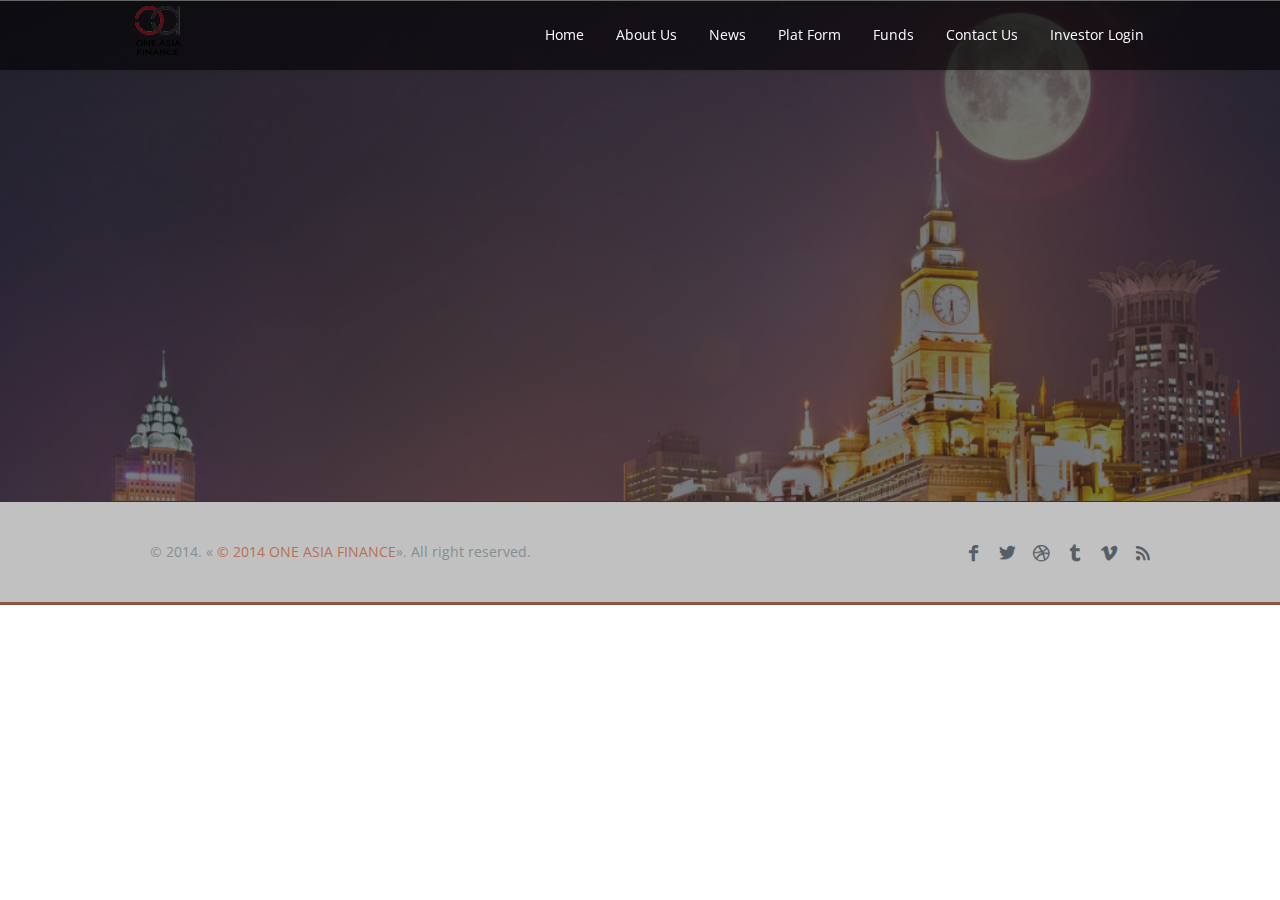
==== commit ffb3f087: "files modified" ====
--- a/index.html
+++ b/index.html
@@ -40,37 +40,7 @@
 <div class="pi-main-header-w">
 
 <!-- Header row -->
-<div class="pi-section-w pi-section-header-w pi-section-dark pi-section-header-sm-w">
-	<div class="pi-section pi-section-header pi-section-header-sm pi-clearfix">
-
-		<!-- Phone -->
-		<div class="pi-header-block pi-header-block-txt">
-			<i class="pi-header-block-icon icon-phone pi-icon-base pi-icon-square"></i>Call Us: <strong>(+94) 11 4356356</strong>
-		</div>
-		<!-- End phone -->
-
-		<!-- Email -->
-		<div class="pi-header-block pi-header-block-txt pi-hidden-xs"><i
-				class="pi-header-block-icon icon-mail pi-icon-base pi-icon-square"></i>Email: <a href="#">info@oneasiafinance.lk</a>
-		</div>
-		<!-- End email -->
-
-		<!-- Social icons -->
-		<div class="pi-header-block pi-pull-right pi-hidden-2xs">
-			<ul class="pi-social-icons pi-stacked pi-jump pi-full-height pi-bordered pi-small pi-colored-bg clearFix">
-				<li><a href="#" class="pi-social-icon-twitter"><i class="icon-twitter"></i></a></li>
-				<li><a href="#" class="pi-social-icon-facebook"><i class="icon-facebook"></i></a></li>
-				<li><a href="#" class="pi-social-icon-dribbble"><i class="icon-dribbble"></i></a></li>
-			</ul>
-		</div>
-		<!-- End social icons -->
-
-		<!-- Text -->
-		<div class="pi-header-block pi-header-block-txt pi-pull-right pi-hidden-xs">Follow Us:</div>
-		<!-- End text -->
-
-	</div>
-</div>
+
 <!-- End header row -->
 
 <div class="pi-header-row-sticky-w">
@@ -275,56 +245,10 @@
 <img src="img_external/revolution-slider/slide2.jpg"  alt=""  data-bgfit="cover" data-bgposition="center top" data-bgrepeat="no-repeat">
 <!-- LAYERS -->
 
-<!-- LAYER NR. 1
-<div class="tp-caption sfb fadeout"
-	 data-x="535"
-	 data-y="28"
-	 data-speed="800"
-	 data-start="1500"
-	 data-easing="Power4.easeOut"
-	 data-endspeed="300"
-	 data-endeasing="Power1.easeIn"
-	 data-captionhidden="on"
-	 style="z-index: 3"><img src="img_external/revolution-slider/pad-hands.png" alt="">
-</div> -->
-
-<!-- LAYER NR. 2
-<div class="tp-caption fade fadeout"
-	 data-x="677"
-	 data-y="72"
-	 data-speed="300"
-	 data-start="1700"
-	 data-easing="Power4.easeOut"
-	 data-endspeed="0"
-	 data-endeasing="Power1.easeIn"
-	 data-captionhidden="on"
-	 style="z-index: 4"><img src="img_external/revolution-slider/drawing-boy-1.png" alt="">
-</div> -->
-
-<!-- LAYER NR. 3 
-<div class="tp-caption fade fadeout"
-	 data-x="677"
-	 data-y="72"
-	 data-speed="300"
-	 data-start="3000"
-	 data-easing="Power4.easeOut"
-	 data-endspeed="0"
-	 data-endeasing="Power1.easeIn"
-	 data-captionhidden="on"
-	 style="z-index: 5"><img src="img_external/revolution-slider/drawing-boy-2.png" alt="">
-</div>
--->
-<!-- LAYER NR. 4 -->
-<div class="tp-caption sft str"
-	 data-x="45" data-hoffset="0"
-	 data-y="157"
-	 data-speed="500"
-	 data-start="2400"
-	 data-easing="Back.easeInOut"
-	 data-endspeed="300"
-	 style="z-index: 6; font-size: 34px; color: #21252b; font-weight: 600; letter-spacing: 1px; text-transform: uppercase; line-height: 40px; background: rgba(255, 255, 255, 0.9); padding: 12px 16px; border-radius: 3px; box-shadow: 0 1px 1px rgba(0,0,0,0.15);">
-	 Modi Tempora Incidunt
-</div>
+
+
+
+
 
 <!-- LAYER NR. 5 -->
 <div class="tp-caption sfl str"
@@ -335,22 +259,12 @@
 	 data-easing="Back.easeInOut"
 	 data-endspeed="300"
 	 style="z-index: 7; font-size: 20px; color: #fff; font-weight: 300; line-height: 28px; background: rgba(33, 37, 43, 0.8); padding: 12px 16px; border-radius: 3px;">
-	 Dolore Magnam Aliquam Quaerat Voluptatem
-</div>
-
-<!-- LAYER NR. 6 -->
-<div class="tp-caption sfb str"
-	 data-x="45" data-hoffset="0"
-	 data-y="303"
-	 data-speed="500"
-	 data-start="2800"
-	 data-easing="Back.easeInOut"
-	 data-endspeed="300"
-	 style="z-index: 8;">
-	<a href="#" class="btn pi-btn-base">
-		<i class="icon-cog pi-icon-left"></i>Our services
-	</a>
-</div>
+	 One Asia Finance is an investment group that provides
+	 customized innovative solutions to corporations,
+	 financial institutions, governments and individuals.
+</div>
+
+
 
 </li>
 
@@ -360,70 +274,7 @@
 <img src="img_external/revolution-slider/beeach.jpg"  alt=""  data-bgfit="cover" data-bgposition="center top" data-bgrepeat="no-repeat">
 <!-- LAYERS -->
 
-<!-- LAYER NR. 1
-<div class="tp-caption sfb fadeout"
-	 data-x="815"
-	 data-y="252"
-	 data-speed="900"
-	 data-start="1000"
-	 data-easing="Power4.easeOut"
-	 data-endspeed="300"
-	 data-endeasing="Power1.easeIn"
-	 data-captionhidden="on"
-	 style="z-index: 3"><img src="img_external/revolution-slider/men-head.png" alt="">
-</div> -->
-
-<!-- LAYER NR. 2
-<div class="tp-caption sfb fadeout"
-	 data-x="435"
-	 data-y="270"
-	 data-speed="900"
-	 data-start="1300"
-	 data-easing="Power4.easeOut"
-	 data-endspeed="300"
-	 data-endeasing="Power1.easeIn"
-	 data-captionhidden="on"
-	 style="z-index: 4"><img src="img_external/revolution-slider/women-head.png" alt="">
-</div> -->
-
-<!-- LAYER NR. 3 
-<div class="tp-caption sft fadeout"
-	 data-x="720"
-	 data-y="97"
-	 data-speed="800"
-	 data-start="2000"
-	 data-easing="Power4.easeOut"
-	 data-endspeed="300"
-	 data-endeasing="Power1.easeIn"
-	 data-captionhidden="on"
-	 style="z-index: 5"><img src="img_external/revolution-slider/light-bulb-3.png" alt="">
-</div>-->
-
-<!-- LAYER NR. 4 
-<div class="tp-caption fade fadeout"
-	 data-x="669"
-	 data-y="43"
-	 data-speed="500"
-	 data-start="2400"
-	 data-easing="Power4.easeOut"
-	 data-endspeed="300"
-	 data-endeasing="Power1.easeIn"
-	 data-captionhidden="on"
-	 style="z-index: 6"><img src="img_external/revolution-slider/light-bulb-4.png" alt="">
-</div>
--->
-<!-- LAYER NR. 5 
-<div class="tp-caption sft str"
-	 data-x="45" data-hoffset="0"
-	 data-y="157"
-	 data-speed="500"
-	 data-start="2400"
-	 data-easing="Back.easeInOut"
-	 data-endspeed="300"
-	 style="z-index: 7; font-size: 34px; color: #21252b; font-weight: 600; letter-spacing: 1px; text-transform: uppercase; line-height: 40px; background: rgba(255, 255, 255, 0.9); padding: 12px 16px; border-radius: 3px; box-shadow: 0 1px 1px rgba(0,0,0,0.15);">
-	 Voluptas Assumenda Est
-</div>
--->
+
 <!-- LAYER NR. 6 -->
 <div class="tp-caption sfl str"
 	 data-x="45" data-hoffset="0"
@@ -438,19 +289,7 @@
 	  financial institutions, governments and individuals.
 </div>
 
-<!-- LAYER NR. 7
-<div class="tp-caption sfb str"
-	 data-x="45" data-hoffset="0"
-	 data-y="303"
-	 data-speed="500"
-	 data-start="2800"
-	 data-easing="Back.easeInOut"
-	 data-endspeed="300"
-	 style="z-index: 9;">
-	 <a href="#" class="btn pi-btn-base">
-		<i class="icon-mail pi-icon-left"></i>Get in touch
-	</a>
-</div> -->
+
 
 </li>
 <li data-transition="fade" data-slotamount="1" data-masterspeed="1000" >
@@ -458,56 +297,8 @@
 <img src="img_external/revolution-slider/slide2.jpg"  alt=""  data-bgfit="cover" data-bgposition="center top" data-bgrepeat="no-repeat">
 <!-- LAYERS -->
 
-<!-- LAYER NR. 1
-<div class="tp-caption sfb fadeout"
-	 data-x="535"
-	 data-y="28"
-	 data-speed="800"
-	 data-start="1500"
-	 data-easing="Power4.easeOut"
-	 data-endspeed="300"
-	 data-endeasing="Power1.easeIn"
-	 data-captionhidden="on"
-	 style="z-index: 3"><img src="img_external/revolution-slider/pad-hands.png" alt="">
-</div> -->
-
-<!-- LAYER NR. 2
-<div class="tp-caption fade fadeout"
-	 data-x="677"
-	 data-y="72"
-	 data-speed="300"
-	 data-start="1700"
-	 data-easing="Power4.easeOut"
-	 data-endspeed="0"
-	 data-endeasing="Power1.easeIn"
-	 data-captionhidden="on"
-	 style="z-index: 4"><img src="img_external/revolution-slider/drawing-boy-1.png" alt="">
-</div> -->
-
-<!-- LAYER NR. 3 
-<div class="tp-caption fade fadeout"
-	 data-x="677"
-	 data-y="72"
-	 data-speed="300"
-	 data-start="3000"
-	 data-easing="Power4.easeOut"
-	 data-endspeed="0"
-	 data-endeasing="Power1.easeIn"
-	 data-captionhidden="on"
-	 style="z-index: 5"><img src="img_external/revolution-slider/drawing-boy-2.png" alt="">
-</div>
--->
-<!-- LAYER NR. 4 -->
-<div class="tp-caption sft str"
-	 data-x="45" data-hoffset="0"
-	 data-y="157"
-	 data-speed="500"
-	 data-start="2400"
-	 data-easing="Back.easeInOut"
-	 data-endspeed="300"
-	 style="z-index: 6; font-size: 34px; color: #21252b; font-weight: 600; letter-spacing: 1px; text-transform: uppercase; line-height: 40px; background: rgba(255, 255, 255, 0.9); padding: 12px 16px; border-radius: 3px; box-shadow: 0 1px 1px rgba(0,0,0,0.15);">
-	 Modi Tempora Incidunt
-</div>
+
+
 
 <!-- LAYER NR. 5 -->
 <div class="tp-caption sfl str"
@@ -521,19 +312,7 @@
 	 Dolore Magnam Aliquam Quaerat Voluptatem
 </div>
 
-<!-- LAYER NR. 6 -->
-<div class="tp-caption sfb str"
-	 data-x="45" data-hoffset="0"
-	 data-y="303"
-	 data-speed="500"
-	 data-start="2800"
-	 data-easing="Back.easeInOut"
-	 data-endspeed="300"
-	 style="z-index: 8;">
-	<a href="#" class="btn pi-btn-base">
-		<i class="icon-cog pi-icon-left"></i>Our services
-	</a>
-</div>
+
 
 </li>
 </ul>
--- a/3dParty/rs-plugin/css/pi.settings.css
+++ b/3dParty/rs-plugin/css/pi.settings.css
@@ -1010,7 +1010,7 @@
 	-	NAVIGATION	-
 *************************/
 
-/** BULLETS **/
+/** BULLETS
 
 .tpclear		{	clear:both;}
 
@@ -1046,7 +1046,7 @@
 	-moz-border-radius: 50%;
 	border-radius: 50%;
 }
-
+ **/
 
 /**	SQUARE BULLETS **/
 .tp-bullets.simplebullets.square .bullet				{	cursor:pointer; position:relative; width:19px;	height:19px;  margin-right:0px; float:left; margin-top:0px;}
@@ -1078,7 +1078,7 @@
 
 /*************************************
 	-	TP ARROWS 	-
-**************************************/
+
 .tparrows												{	-ms-filter: "progid:DXImageTransform.Microsoft.Alpha(Opacity=100)";
 															-moz-opacity: 1;
 															-khtml-opacity: 1;
@@ -1169,7 +1169,7 @@
 
 
 
-
+**************************************/
 
 
 /****************************************************************************************************
@@ -1443,6 +1443,7 @@
 	position:relative;
 	padding:0;
 	background: #21252b;
+	margin-top: -69px;
 }
 .tp-banner{
 	width:100%;
